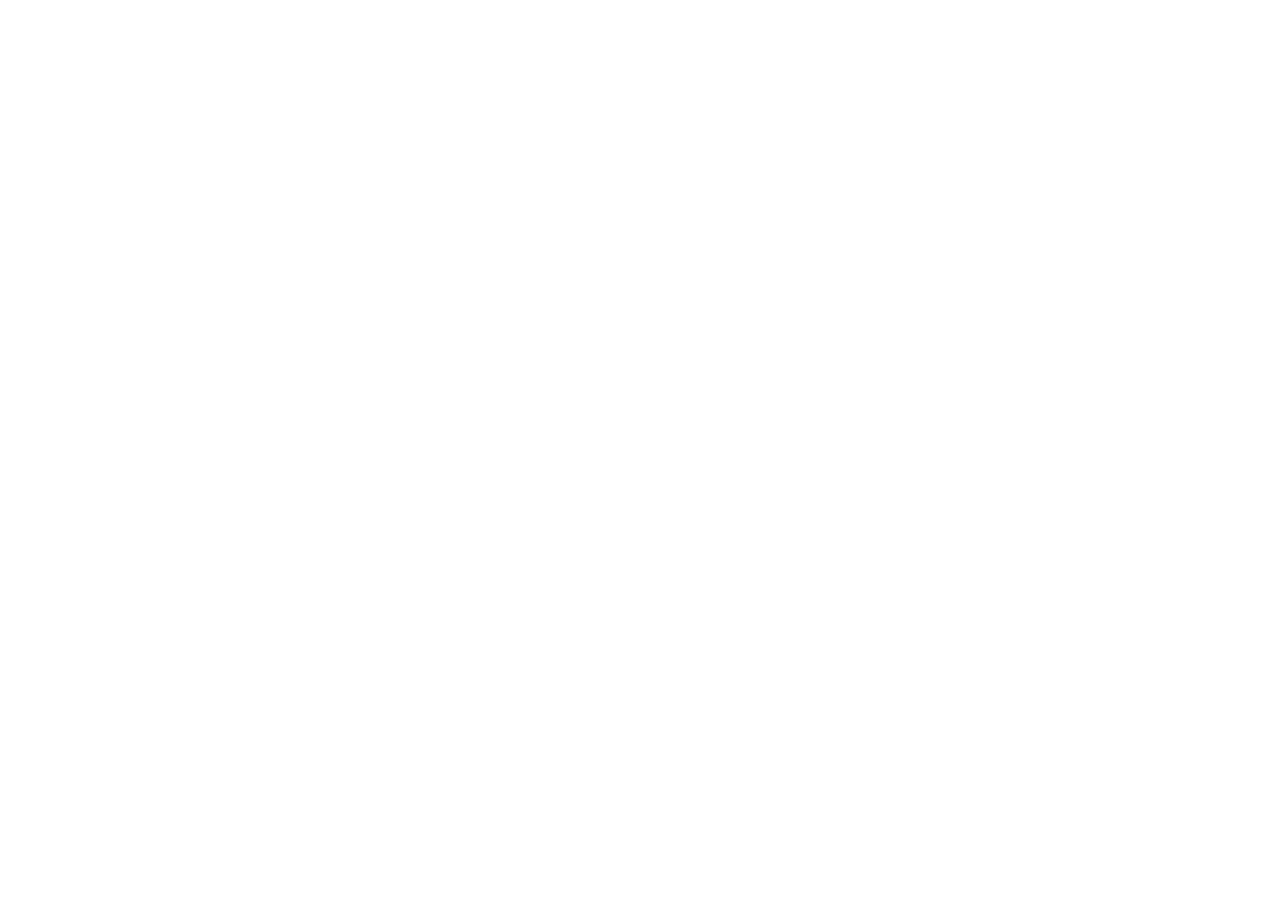
==== index.html @ 16e92343 "Index alapok, segéd file-ok elhelyezése" ====
<!DOCTYPE html>
<html lang="en">
<head>
    <meta charset="UTF-8">
    <meta http-equiv="X-UA-Compatible" content="IE=edge">
    <meta name="viewport" content="width=device-width, initial-scale=1.0">
    <link rel="stylesheet" href="./style.css">
    <title>Animáció</title>
</head>
<body>
    <div id="animacio1">
        
    </div>

    <div id="animacio2">

    </div>

    <div id="animacio3">

    </div>
</body>
</html>
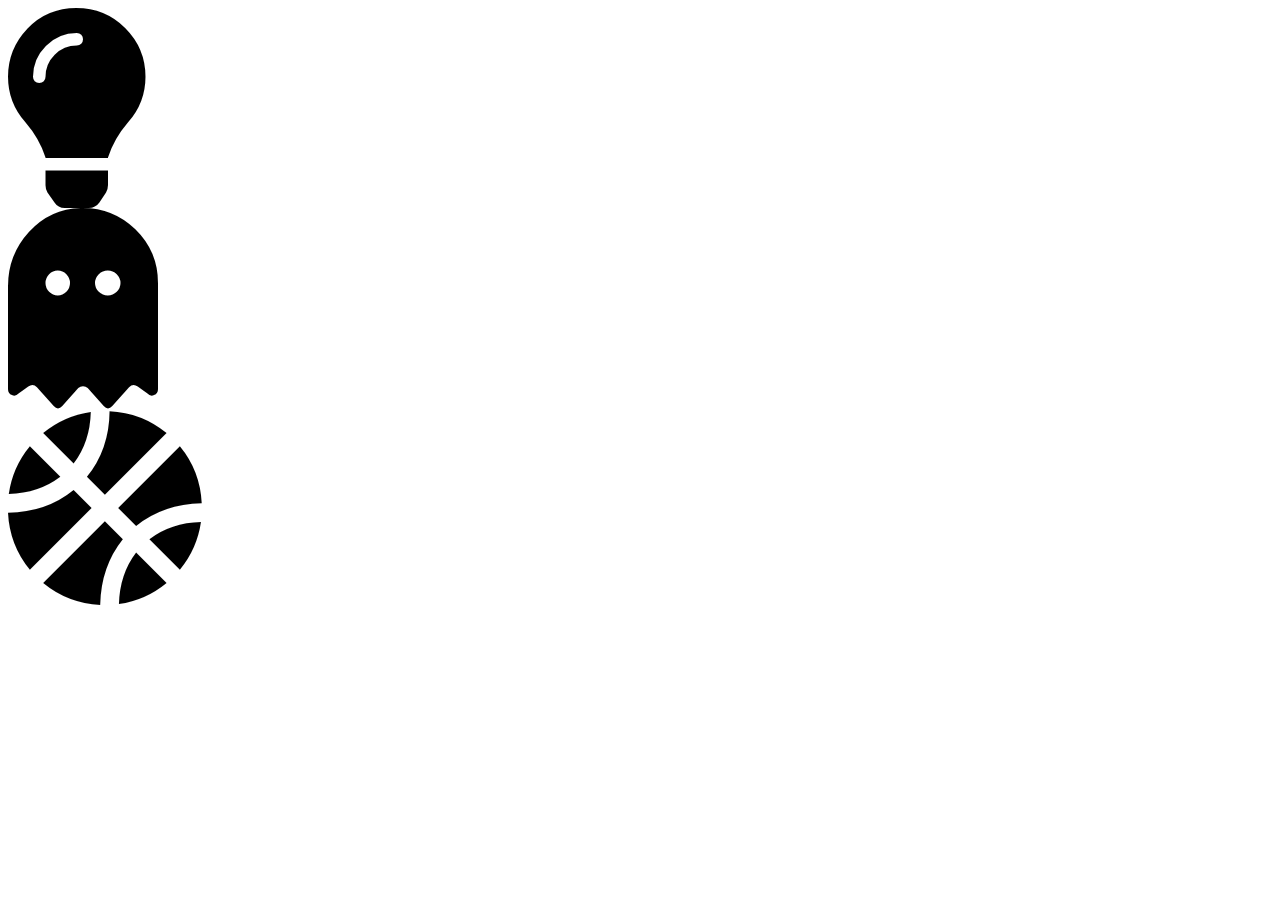
==== commit c5e8688f: "Lámpa animáció" ====
--- a/index.html
+++ b/index.html
@@ -1,23 +1,26 @@
 <!DOCTYPE html>
-<html lang="en">
+<html lang="hu">
 <head>
     <meta charset="UTF-8">
     <meta http-equiv="X-UA-Compatible" content="IE=edge">
     <meta name="viewport" content="width=device-width, initial-scale=1.0">
     <link rel="stylesheet" href="./style.css">
+    <link rel="stylesheet" href="./css/all.min.css">
     <title>Animáció</title>
 </head>
 <body>
-    <div id="animacio1">
-        
-    </div>
-
-    <div id="animacio2">
-
-    </div>
-
-    <div id="animacio3">
-
+    <div id="container">
+        <div id="lightbulb">
+            <i class="fas fa-lightbulb"></i>
+        </div>
+    
+        <div id="ghost">
+            <i class="fas fa-ghost"></i>
+        </div>
+    
+        <div id="basketball">
+            <i class="fas fa-basketball-ball"></i>
+        </div>
     </div>
 </body>
 </html>--- a/style.css
+++ b/style.css
@@ -0,0 +1,30 @@
+#container{
+    display: flex;
+    flex-direction: column;
+}
+
+i{
+    font-size: 200px;
+}
+
+.fa-lightbulb{
+    animation-name: fa-lightbulb;
+    animation-duration: 10s;
+    animation-iteration-count: infinite;
+}
+
+@keyframes fa-lightbulb{
+        0%   {color: red;}
+        10%  {color: yellow;}
+        20%  {color: blue;}
+        30%  {color: green;}
+        40%  {color: purple;}
+        50%  {color: gray;}
+        60%  {color: black;}
+        70%  {color: white;}
+        80%  {color: violet;}
+        90%  {color: turquoise;}
+        100% {color: blueviolet;}
+}
+
+
--- a/css/all.min.css
+++ b/css/all.min.css
@@ -0,0 +1,5 @@
+/*!
+ * Font Awesome Free 5.15.2 by @fontawesome - https://fontawesome.com
+ * License - https://fontawesome.com/license/free (Icons: CC BY 4.0, Fonts: SIL OFL 1.1, Code: MIT License)
+ */
+.fa,.fab,.fad,.fal,.far,.fas{-moz-osx-font-smoothing:grayscale;-webkit-font-smoothing:antialiased;display:inline-block;font-style:normal;font-variant:normal;text-rendering:auto;line-height:1}.fa-lg{font-size:1.33333em;line-height:.75em;vertical-align:-.0667em}.fa-xs{font-size:.75em}.fa-sm{font-size:.875em}.fa-1x{font-size:1em}.fa-2x{font-size:2em}.fa-3x{font-size:3em}.fa-4x{font-size:4em}.fa-5x{font-size:5em}.fa-6x{font-size:6em}.fa-7x{font-size:7em}.fa-8x{font-size:8em}.fa-9x{font-size:9em}.fa-10x{font-size:10em}.fa-fw{text-align:center;width:1.25em}.fa-ul{list-style-type:none;margin-left:2.5em;padding-left:0}.fa-ul>li{position:relative}.fa-li{left:-2em;position:absolute;text-align:center;width:2em;line-height:inherit}.fa-border{border:.08em solid #eee;border-radius:.1em;padding:.2em .25em .15em}.fa-pull-left{float:left}.fa-pull-right{float:right}.fa.fa-pull-left,.fab.fa-pull-left,.fal.fa-pull-left,.far.fa-pull-left,.fas.fa-pull-left{margin-right:.3em}.fa.fa-pull-right,.fab.fa-pull-right,.fal.fa-pull-right,.far.fa-pull-right,.fas.fa-pull-right{margin-left:.3em}.fa-spin{-webkit-animation:fa-spin 2s linear infinite;animation:fa-spin 2s linear infinite}.fa-pulse{-webkit-animation:fa-spin 1s steps(8) infinite;animation:fa-spin 1s steps(8) infinite}@-webkit-keyframes fa-spin{0%{-webkit-transform:rotate(0deg);transform:rotate(0deg)}to{-webkit-transform:rotate(1turn);transform:rotate(1turn)}}@keyframes fa-spin{0%{-webkit-transform:rotate(0deg);transform:rotate(0deg)}to{-webkit-transform:rotate(1turn);transform:rotate(1turn)}}.fa-rotate-90{-ms-filter:"progid:DXImageTransform.Microsoft.BasicImage(rotation=1)";-webkit-transform:rotate(90deg);transform:rotate(90deg)}.fa-rotate-180{-ms-filter:"progid:DXImageTransform.Microsoft.BasicImage(rotation=2)";-webkit-transform:rotate(180deg);transform:rotate(180deg)}.fa-rotate-270{-ms-filter:"progid:DXImageTransform.Microsoft.BasicImage(rotation=3)";-webkit-transform:rotate(270deg);transform:rotate(270deg)}.fa-flip-horizontal{-ms-filter:"progid:DXImageTransform.Microsoft.BasicImage(rotation=0, mirror=1)";-webkit-transform:scaleX(-1);transform:scaleX(-1)}.fa-flip-vertical{-webkit-transform:scaleY(-1);transform:scaleY(-1)}.fa-flip-both,.fa-flip-horizontal.fa-flip-vertical,.fa-flip-vertical{-ms-filter:"progid:DXImageTransform.Microsoft.BasicImage(rotation=2, mirror=1)"}.fa-flip-both,.fa-flip-horizontal.fa-flip-vertical{-webkit-transform:scale(-1);transform:scale(-1)}:root .fa-flip-both,:root .fa-flip-horizontal,:root .fa-flip-vertical,:root .fa-rotate-90,:root .fa-rotate-180,:root .fa-rotate-270{-webkit-filter:none;filter:none}.fa-stack{display:inline-block;height:2em;line-height:2em;position:relative;vertical-align:middle;width:2.5em}.fa-stack-1x,.fa-stack-2x{left:0;position:absolute;text-align:center;width:100%}.fa-stack-1x{line-height:inherit}.fa-stack-2x{font-size:2em}.fa-inverse{color:#fff}.fa-500px:before{content:"\f26e"}.fa-accessible-icon:before{content:"\f368"}.fa-accusoft:before{content:"\f369"}.fa-acquisitions-incorporated:before{content:"\f6af"}.fa-ad:before{content:"\f641"}.fa-address-book:before{content:"\f2b9"}.fa-address-card:before{content:"\f2bb"}.fa-adjust:before{content:"\f042"}.fa-adn:before{content:"\f170"}.fa-adversal:before{content:"\f36a"}.fa-affiliatetheme:before{content:"\f36b"}.fa-air-freshener:before{content:"\f5d0"}.fa-airbnb:before{content:"\f834"}.fa-algolia:before{content:"\f36c"}.fa-align-center:before{content:"\f037"}.fa-align-justify:before{content:"\f039"}.fa-align-left:before{content:"\f036"}.fa-align-right:before{content:"\f038"}.fa-alipay:before{content:"\f642"}.fa-allergies:before{content:"\f461"}.fa-amazon:before{content:"\f270"}.fa-amazon-pay:before{content:"\f42c"}.fa-ambulance:before{content:"\f0f9"}.fa-american-sign-language-interpreting:before{content:"\f2a3"}.fa-amilia:before{content:"\f36d"}.fa-anchor:before{content:"\f13d"}.fa-android:before{content:"\f17b"}.fa-angellist:before{content:"\f209"}.fa-angle-double-down:before{content:"\f103"}.fa-angle-double-left:before{content:"\f100"}.fa-angle-double-right:before{content:"\f101"}.fa-angle-double-up:before{content:"\f102"}.fa-angle-down:before{content:"\f107"}.fa-angle-left:before{content:"\f104"}.fa-angle-right:before{content:"\f105"}.fa-angle-up:before{content:"\f106"}.fa-angry:before{content:"\f556"}.fa-angrycreative:before{content:"\f36e"}.fa-angular:before{content:"\f420"}.fa-ankh:before{content:"\f644"}.fa-app-store:before{content:"\f36f"}.fa-app-store-ios:before{content:"\f370"}.fa-apper:before{content:"\f371"}.fa-apple:before{content:"\f179"}.fa-apple-alt:before{content:"\f5d1"}.fa-apple-pay:before{content:"\f415"}.fa-archive:before{content:"\f187"}.fa-archway:before{content:"\f557"}.fa-arrow-alt-circle-down:before{content:"\f358"}.fa-arrow-alt-circle-left:before{content:"\f359"}.fa-arrow-alt-circle-right:before{content:"\f35a"}.fa-arrow-alt-circle-up:before{content:"\f35b"}.fa-arrow-circle-down:before{content:"\f0ab"}.fa-arrow-circle-left:before{content:"\f0a8"}.fa-arrow-circle-right:before{content:"\f0a9"}.fa-arrow-circle-up:before{content:"\f0aa"}.fa-arrow-down:before{content:"\f063"}.fa-arrow-left:before{content:"\f060"}.fa-arrow-right:before{content:"\f061"}.fa-arrow-up:before{content:"\f062"}.fa-arrows-alt:before{content:"\f0b2"}.fa-arrows-alt-h:before{content:"\f337"}.fa-arrows-alt-v:before{content:"\f338"}.fa-artstation:before{content:"\f77a"}.fa-assistive-listening-systems:before{content:"\f2a2"}.fa-asterisk:before{content:"\f069"}.fa-asymmetrik:before{content:"\f372"}.fa-at:before{content:"\f1fa"}.fa-atlas:before{content:"\f558"}.fa-atlassian:before{content:"\f77b"}.fa-atom:before{content:"\f5d2"}.fa-audible:before{content:"\f373"}.fa-audio-description:before{content:"\f29e"}.fa-autoprefixer:before{content:"\f41c"}.fa-avianex:before{content:"\f374"}.fa-aviato:before{content:"\f421"}.fa-award:before{content:"\f559"}.fa-aws:before{content:"\f375"}.fa-baby:before{content:"\f77c"}.fa-baby-carriage:before{content:"\f77d"}.fa-backspace:before{content:"\f55a"}.fa-backward:before{content:"\f04a"}.fa-bacon:before{content:"\f7e5"}.fa-bacteria:before{content:"\e059"}.fa-bacterium:before{content:"\e05a"}.fa-bahai:before{content:"\f666"}.fa-balance-scale:before{content:"\f24e"}.fa-balance-scale-left:before{content:"\f515"}.fa-balance-scale-right:before{content:"\f516"}.fa-ban:before{content:"\f05e"}.fa-band-aid:before{content:"\f462"}.fa-bandcamp:before{content:"\f2d5"}.fa-barcode:before{content:"\f02a"}.fa-bars:before{content:"\f0c9"}.fa-baseball-ball:before{content:"\f433"}.fa-basketball-ball:before{content:"\f434"}.fa-bath:before{content:"\f2cd"}.fa-battery-empty:before{content:"\f244"}.fa-battery-full:before{content:"\f240"}.fa-battery-half:before{content:"\f242"}.fa-battery-quarter:before{content:"\f243"}.fa-battery-three-quarters:before{content:"\f241"}.fa-battle-net:before{content:"\f835"}.fa-bed:before{content:"\f236"}.fa-beer:before{content:"\f0fc"}.fa-behance:before{content:"\f1b4"}.fa-behance-square:before{content:"\f1b5"}.fa-bell:before{content:"\f0f3"}.fa-bell-slash:before{content:"\f1f6"}.fa-bezier-curve:before{content:"\f55b"}.fa-bible:before{content:"\f647"}.fa-bicycle:before{content:"\f206"}.fa-biking:before{content:"\f84a"}.fa-bimobject:before{content:"\f378"}.fa-binoculars:before{content:"\f1e5"}.fa-biohazard:before{content:"\f780"}.fa-birthday-cake:before{content:"\f1fd"}.fa-bitbucket:before{content:"\f171"}.fa-bitcoin:before{content:"\f379"}.fa-bity:before{content:"\f37a"}.fa-black-tie:before{content:"\f27e"}.fa-blackberry:before{content:"\f37b"}.fa-blender:before{content:"\f517"}.fa-blender-phone:before{content:"\f6b6"}.fa-blind:before{content:"\f29d"}.fa-blog:before{content:"\f781"}.fa-blogger:before{content:"\f37c"}.fa-blogger-b:before{content:"\f37d"}.fa-bluetooth:before{content:"\f293"}.fa-bluetooth-b:before{content:"\f294"}.fa-bold:before{content:"\f032"}.fa-bolt:before{content:"\f0e7"}.fa-bomb:before{content:"\f1e2"}.fa-bone:before{content:"\f5d7"}.fa-bong:before{content:"\f55c"}.fa-book:before{content:"\f02d"}.fa-book-dead:before{content:"\f6b7"}.fa-book-medical:before{content:"\f7e6"}.fa-book-open:before{content:"\f518"}.fa-book-reader:before{content:"\f5da"}.fa-bookmark:before{content:"\f02e"}.fa-bootstrap:before{content:"\f836"}.fa-border-all:before{content:"\f84c"}.fa-border-none:before{content:"\f850"}.fa-border-style:before{content:"\f853"}.fa-bowling-ball:before{content:"\f436"}.fa-box:before{content:"\f466"}.fa-box-open:before{content:"\f49e"}.fa-box-tissue:before{content:"\e05b"}.fa-boxes:before{content:"\f468"}.fa-braille:before{content:"\f2a1"}.fa-brain:before{content:"\f5dc"}.fa-bread-slice:before{content:"\f7ec"}.fa-briefcase:before{content:"\f0b1"}.fa-briefcase-medical:before{content:"\f469"}.fa-broadcast-tower:before{content:"\f519"}.fa-broom:before{content:"\f51a"}.fa-brush:before{content:"\f55d"}.fa-btc:before{content:"\f15a"}.fa-buffer:before{content:"\f837"}.fa-bug:before{content:"\f188"}.fa-building:before{content:"\f1ad"}.fa-bullhorn:before{content:"\f0a1"}.fa-bullseye:before{content:"\f140"}.fa-burn:before{content:"\f46a"}.fa-buromobelexperte:before{content:"\f37f"}.fa-bus:before{content:"\f207"}.fa-bus-alt:before{content:"\f55e"}.fa-business-time:before{content:"\f64a"}.fa-buy-n-large:before{content:"\f8a6"}.fa-buysellads:before{content:"\f20d"}.fa-calculator:before{content:"\f1ec"}.fa-calendar:before{content:"\f133"}.fa-calendar-alt:before{content:"\f073"}.fa-calendar-check:before{content:"\f274"}.fa-calendar-day:before{content:"\f783"}.fa-calendar-minus:before{content:"\f272"}.fa-calendar-plus:before{content:"\f271"}.fa-calendar-times:before{content:"\f273"}.fa-calendar-week:before{content:"\f784"}.fa-camera:before{content:"\f030"}.fa-camera-retro:before{content:"\f083"}.fa-campground:before{content:"\f6bb"}.fa-canadian-maple-leaf:before{content:"\f785"}.fa-candy-cane:before{content:"\f786"}.fa-cannabis:before{content:"\f55f"}.fa-capsules:before{content:"\f46b"}.fa-car:before{content:"\f1b9"}.fa-car-alt:before{content:"\f5de"}.fa-car-battery:before{content:"\f5df"}.fa-car-crash:before{content:"\f5e1"}.fa-car-side:before{content:"\f5e4"}.fa-caravan:before{content:"\f8ff"}.fa-caret-down:before{content:"\f0d7"}.fa-caret-left:before{content:"\f0d9"}.fa-caret-right:before{content:"\f0da"}.fa-caret-square-down:before{content:"\f150"}.fa-caret-square-left:before{content:"\f191"}.fa-caret-square-right:before{content:"\f152"}.fa-caret-square-up:before{content:"\f151"}.fa-caret-up:before{content:"\f0d8"}.fa-carrot:before{content:"\f787"}.fa-cart-arrow-down:before{content:"\f218"}.fa-cart-plus:before{content:"\f217"}.fa-cash-register:before{content:"\f788"}.fa-cat:before{content:"\f6be"}.fa-cc-amazon-pay:before{content:"\f42d"}.fa-cc-amex:before{content:"\f1f3"}.fa-cc-apple-pay:before{content:"\f416"}.fa-cc-diners-club:before{content:"\f24c"}.fa-cc-discover:before{content:"\f1f2"}.fa-cc-jcb:before{content:"\f24b"}.fa-cc-mastercard:before{content:"\f1f1"}.fa-cc-paypal:before{content:"\f1f4"}.fa-cc-stripe:before{content:"\f1f5"}.fa-cc-visa:before{content:"\f1f0"}.fa-centercode:before{content:"\f380"}.fa-centos:before{content:"\f789"}.fa-certificate:before{content:"\f0a3"}.fa-chair:before{content:"\f6c0"}.fa-chalkboard:before{content:"\f51b"}.fa-chalkboard-teacher:before{content:"\f51c"}.fa-charging-station:before{content:"\f5e7"}.fa-chart-area:before{content:"\f1fe"}.fa-chart-bar:before{content:"\f080"}.fa-chart-line:before{content:"\f201"}.fa-chart-pie:before{content:"\f200"}.fa-check:before{content:"\f00c"}.fa-check-circle:before{content:"\f058"}.fa-check-double:before{content:"\f560"}.fa-check-square:before{content:"\f14a"}.fa-cheese:before{content:"\f7ef"}.fa-chess:before{content:"\f439"}.fa-chess-bishop:before{content:"\f43a"}.fa-chess-board:before{content:"\f43c"}.fa-chess-king:before{content:"\f43f"}.fa-chess-knight:before{content:"\f441"}.fa-chess-pawn:before{content:"\f443"}.fa-chess-queen:before{content:"\f445"}.fa-chess-rook:before{content:"\f447"}.fa-chevron-circle-down:before{content:"\f13a"}.fa-chevron-circle-left:before{content:"\f137"}.fa-chevron-circle-right:before{content:"\f138"}.fa-chevron-circle-up:before{content:"\f139"}.fa-chevron-down:before{content:"\f078"}.fa-chevron-left:before{content:"\f053"}.fa-chevron-right:before{content:"\f054"}.fa-chevron-up:before{content:"\f077"}.fa-child:before{content:"\f1ae"}.fa-chrome:before{content:"\f268"}.fa-chromecast:before{content:"\f838"}.fa-church:before{content:"\f51d"}.fa-circle:before{content:"\f111"}.fa-circle-notch:before{content:"\f1ce"}.fa-city:before{content:"\f64f"}.fa-clinic-medical:before{content:"\f7f2"}.fa-clipboard:before{content:"\f328"}.fa-clipboard-check:before{content:"\f46c"}.fa-clipboard-list:before{content:"\f46d"}.fa-clock:before{content:"\f017"}.fa-clone:before{content:"\f24d"}.fa-closed-captioning:before{content:"\f20a"}.fa-cloud:before{content:"\f0c2"}.fa-cloud-download-alt:before{content:"\f381"}.fa-cloud-meatball:before{content:"\f73b"}.fa-cloud-moon:before{content:"\f6c3"}.fa-cloud-moon-rain:before{content:"\f73c"}.fa-cloud-rain:before{content:"\f73d"}.fa-cloud-showers-heavy:before{content:"\f740"}.fa-cloud-sun:before{content:"\f6c4"}.fa-cloud-sun-rain:before{content:"\f743"}.fa-cloud-upload-alt:before{content:"\f382"}.fa-cloudflare:before{content:"\e07d"}.fa-cloudscale:before{content:"\f383"}.fa-cloudsmith:before{content:"\f384"}.fa-cloudversify:before{content:"\f385"}.fa-cocktail:before{content:"\f561"}.fa-code:before{content:"\f121"}.fa-code-branch:before{content:"\f126"}.fa-codepen:before{content:"\f1cb"}.fa-codiepie:before{content:"\f284"}.fa-coffee:before{content:"\f0f4"}.fa-cog:before{content:"\f013"}.fa-cogs:before{content:"\f085"}.fa-coins:before{content:"\f51e"}.fa-columns:before{content:"\f0db"}.fa-comment:before{content:"\f075"}.fa-comment-alt:before{content:"\f27a"}.fa-comment-dollar:before{content:"\f651"}.fa-comment-dots:before{content:"\f4ad"}.fa-comment-medical:before{content:"\f7f5"}.fa-comment-slash:before{content:"\f4b3"}.fa-comments:before{content:"\f086"}.fa-comments-dollar:before{content:"\f653"}.fa-compact-disc:before{content:"\f51f"}.fa-compass:before{content:"\f14e"}.fa-compress:before{content:"\f066"}.fa-compress-alt:before{content:"\f422"}.fa-compress-arrows-alt:before{content:"\f78c"}.fa-concierge-bell:before{content:"\f562"}.fa-confluence:before{content:"\f78d"}.fa-connectdevelop:before{content:"\f20e"}.fa-contao:before{content:"\f26d"}.fa-cookie:before{content:"\f563"}.fa-cookie-bite:before{content:"\f564"}.fa-copy:before{content:"\f0c5"}.fa-copyright:before{content:"\f1f9"}.fa-cotton-bureau:before{content:"\f89e"}.fa-couch:before{content:"\f4b8"}.fa-cpanel:before{content:"\f388"}.fa-creative-commons:before{content:"\f25e"}.fa-creative-commons-by:before{content:"\f4e7"}.fa-creative-commons-nc:before{content:"\f4e8"}.fa-creative-commons-nc-eu:before{content:"\f4e9"}.fa-creative-commons-nc-jp:before{content:"\f4ea"}.fa-creative-commons-nd:before{content:"\f4eb"}.fa-creative-commons-pd:before{content:"\f4ec"}.fa-creative-commons-pd-alt:before{content:"\f4ed"}.fa-creative-commons-remix:before{content:"\f4ee"}.fa-creative-commons-sa:before{content:"\f4ef"}.fa-creative-commons-sampling:before{content:"\f4f0"}.fa-creative-commons-sampling-plus:before{content:"\f4f1"}.fa-creative-commons-share:before{content:"\f4f2"}.fa-creative-commons-zero:before{content:"\f4f3"}.fa-credit-card:before{content:"\f09d"}.fa-critical-role:before{content:"\f6c9"}.fa-crop:before{content:"\f125"}.fa-crop-alt:before{content:"\f565"}.fa-cross:before{content:"\f654"}.fa-crosshairs:before{content:"\f05b"}.fa-crow:before{content:"\f520"}.fa-crown:before{content:"\f521"}.fa-crutch:before{content:"\f7f7"}.fa-css3:before{content:"\f13c"}.fa-css3-alt:before{content:"\f38b"}.fa-cube:before{content:"\f1b2"}.fa-cubes:before{content:"\f1b3"}.fa-cut:before{content:"\f0c4"}.fa-cuttlefish:before{content:"\f38c"}.fa-d-and-d:before{content:"\f38d"}.fa-d-and-d-beyond:before{content:"\f6ca"}.fa-dailymotion:before{content:"\e052"}.fa-dashcube:before{content:"\f210"}.fa-database:before{content:"\f1c0"}.fa-deaf:before{content:"\f2a4"}.fa-deezer:before{content:"\e077"}.fa-delicious:before{content:"\f1a5"}.fa-democrat:before{content:"\f747"}.fa-deploydog:before{content:"\f38e"}.fa-deskpro:before{content:"\f38f"}.fa-desktop:before{content:"\f108"}.fa-dev:before{content:"\f6cc"}.fa-deviantart:before{content:"\f1bd"}.fa-dharmachakra:before{content:"\f655"}.fa-dhl:before{content:"\f790"}.fa-diagnoses:before{content:"\f470"}.fa-diaspora:before{content:"\f791"}.fa-dice:before{content:"\f522"}.fa-dice-d20:before{content:"\f6cf"}.fa-dice-d6:before{content:"\f6d1"}.fa-dice-five:before{content:"\f523"}.fa-dice-four:before{content:"\f524"}.fa-dice-one:before{content:"\f525"}.fa-dice-six:before{content:"\f526"}.fa-dice-three:before{content:"\f527"}.fa-dice-two:before{content:"\f528"}.fa-digg:before{content:"\f1a6"}.fa-digital-ocean:before{content:"\f391"}.fa-digital-tachograph:before{content:"\f566"}.fa-directions:before{content:"\f5eb"}.fa-discord:before{content:"\f392"}.fa-discourse:before{content:"\f393"}.fa-disease:before{content:"\f7fa"}.fa-divide:before{content:"\f529"}.fa-dizzy:before{content:"\f567"}.fa-dna:before{content:"\f471"}.fa-dochub:before{content:"\f394"}.fa-docker:before{content:"\f395"}.fa-dog:before{content:"\f6d3"}.fa-dollar-sign:before{content:"\f155"}.fa-dolly:before{content:"\f472"}.fa-dolly-flatbed:before{content:"\f474"}.fa-donate:before{content:"\f4b9"}.fa-door-closed:before{content:"\f52a"}.fa-door-open:before{content:"\f52b"}.fa-dot-circle:before{content:"\f192"}.fa-dove:before{content:"\f4ba"}.fa-download:before{content:"\f019"}.fa-draft2digital:before{content:"\f396"}.fa-drafting-compass:before{content:"\f568"}.fa-dragon:before{content:"\f6d5"}.fa-draw-polygon:before{content:"\f5ee"}.fa-dribbble:before{content:"\f17d"}.fa-dribbble-square:before{content:"\f397"}.fa-dropbox:before{content:"\f16b"}.fa-drum:before{content:"\f569"}.fa-drum-steelpan:before{content:"\f56a"}.fa-drumstick-bite:before{content:"\f6d7"}.fa-drupal:before{content:"\f1a9"}.fa-dumbbell:before{content:"\f44b"}.fa-dumpster:before{content:"\f793"}.fa-dumpster-fire:before{content:"\f794"}.fa-dungeon:before{content:"\f6d9"}.fa-dyalog:before{content:"\f399"}.fa-earlybirds:before{content:"\f39a"}.fa-ebay:before{content:"\f4f4"}.fa-edge:before{content:"\f282"}.fa-edge-legacy:before{content:"\e078"}.fa-edit:before{content:"\f044"}.fa-egg:before{content:"\f7fb"}.fa-eject:before{content:"\f052"}.fa-elementor:before{content:"\f430"}.fa-ellipsis-h:before{content:"\f141"}.fa-ellipsis-v:before{content:"\f142"}.fa-ello:before{content:"\f5f1"}.fa-ember:before{content:"\f423"}.fa-empire:before{content:"\f1d1"}.fa-envelope:before{content:"\f0e0"}.fa-envelope-open:before{content:"\f2b6"}.fa-envelope-open-text:before{content:"\f658"}.fa-envelope-square:before{content:"\f199"}.fa-envira:before{content:"\f299"}.fa-equals:before{content:"\f52c"}.fa-eraser:before{content:"\f12d"}.fa-erlang:before{content:"\f39d"}.fa-ethereum:before{content:"\f42e"}.fa-ethernet:before{content:"\f796"}.fa-etsy:before{content:"\f2d7"}.fa-euro-sign:before{content:"\f153"}.fa-evernote:before{content:"\f839"}.fa-exchange-alt:before{content:"\f362"}.fa-exclamation:before{content:"\f12a"}.fa-exclamation-circle:before{content:"\f06a"}.fa-exclamation-triangle:before{content:"\f071"}.fa-expand:before{content:"\f065"}.fa-expand-alt:before{content:"\f424"}.fa-expand-arrows-alt:before{content:"\f31e"}.fa-expeditedssl:before{content:"\f23e"}.fa-external-link-alt:before{content:"\f35d"}.fa-external-link-square-alt:before{content:"\f360"}.fa-eye:before{content:"\f06e"}.fa-eye-dropper:before{content:"\f1fb"}.fa-eye-slash:before{content:"\f070"}.fa-facebook:before{content:"\f09a"}.fa-facebook-f:before{content:"\f39e"}.fa-facebook-messenger:before{content:"\f39f"}.fa-facebook-square:before{content:"\f082"}.fa-fan:before{content:"\f863"}.fa-fantasy-flight-games:before{content:"\f6dc"}.fa-fast-backward:before{content:"\f049"}.fa-fast-forward:before{content:"\f050"}.fa-faucet:before{content:"\e005"}.fa-fax:before{content:"\f1ac"}.fa-feather:before{content:"\f52d"}.fa-feather-alt:before{content:"\f56b"}.fa-fedex:before{content:"\f797"}.fa-fedora:before{content:"\f798"}.fa-female:before{content:"\f182"}.fa-fighter-jet:before{content:"\f0fb"}.fa-figma:before{content:"\f799"}.fa-file:before{content:"\f15b"}.fa-file-alt:before{content:"\f15c"}.fa-file-archive:before{content:"\f1c6"}.fa-file-audio:before{content:"\f1c7"}.fa-file-code:before{content:"\f1c9"}.fa-file-contract:before{content:"\f56c"}.fa-file-csv:before{content:"\f6dd"}.fa-file-download:before{content:"\f56d"}.fa-file-excel:before{content:"\f1c3"}.fa-file-export:before{content:"\f56e"}.fa-file-image:before{content:"\f1c5"}.fa-file-import:before{content:"\f56f"}.fa-file-invoice:before{content:"\f570"}.fa-file-invoice-dollar:before{content:"\f571"}.fa-file-medical:before{content:"\f477"}.fa-file-medical-alt:before{content:"\f478"}.fa-file-pdf:before{content:"\f1c1"}.fa-file-powerpoint:before{content:"\f1c4"}.fa-file-prescription:before{content:"\f572"}.fa-file-signature:before{content:"\f573"}.fa-file-upload:before{content:"\f574"}.fa-file-video:before{content:"\f1c8"}.fa-file-word:before{content:"\f1c2"}.fa-fill:before{content:"\f575"}.fa-fill-drip:before{content:"\f576"}.fa-film:before{content:"\f008"}.fa-filter:before{content:"\f0b0"}.fa-fingerprint:before{content:"\f577"}.fa-fire:before{content:"\f06d"}.fa-fire-alt:before{content:"\f7e4"}.fa-fire-extinguisher:before{content:"\f134"}.fa-firefox:before{content:"\f269"}.fa-firefox-browser:before{content:"\e007"}.fa-first-aid:before{content:"\f479"}.fa-first-order:before{content:"\f2b0"}.fa-first-order-alt:before{content:"\f50a"}.fa-firstdraft:before{content:"\f3a1"}.fa-fish:before{content:"\f578"}.fa-fist-raised:before{content:"\f6de"}.fa-flag:before{content:"\f024"}.fa-flag-checkered:before{content:"\f11e"}.fa-flag-usa:before{content:"\f74d"}.fa-flask:before{content:"\f0c3"}.fa-flickr:before{content:"\f16e"}.fa-flipboard:before{content:"\f44d"}.fa-flushed:before{content:"\f579"}.fa-fly:before{content:"\f417"}.fa-folder:before{content:"\f07b"}.fa-folder-minus:before{content:"\f65d"}.fa-folder-open:before{content:"\f07c"}.fa-folder-plus:before{content:"\f65e"}.fa-font:before{content:"\f031"}.fa-font-awesome:before{content:"\f2b4"}.fa-font-awesome-alt:before{content:"\f35c"}.fa-font-awesome-flag:before{content:"\f425"}.fa-font-awesome-logo-full:before{content:"\f4e6"}.fa-fonticons:before{content:"\f280"}.fa-fonticons-fi:before{content:"\f3a2"}.fa-football-ball:before{content:"\f44e"}.fa-fort-awesome:before{content:"\f286"}.fa-fort-awesome-alt:before{content:"\f3a3"}.fa-forumbee:before{content:"\f211"}.fa-forward:before{content:"\f04e"}.fa-foursquare:before{content:"\f180"}.fa-free-code-camp:before{content:"\f2c5"}.fa-freebsd:before{content:"\f3a4"}.fa-frog:before{content:"\f52e"}.fa-frown:before{content:"\f119"}.fa-frown-open:before{content:"\f57a"}.fa-fulcrum:before{content:"\f50b"}.fa-funnel-dollar:before{content:"\f662"}.fa-futbol:before{content:"\f1e3"}.fa-galactic-republic:before{content:"\f50c"}.fa-galactic-senate:before{content:"\f50d"}.fa-gamepad:before{content:"\f11b"}.fa-gas-pump:before{content:"\f52f"}.fa-gavel:before{content:"\f0e3"}.fa-gem:before{content:"\f3a5"}.fa-genderless:before{content:"\f22d"}.fa-get-pocket:before{content:"\f265"}.fa-gg:before{content:"\f260"}.fa-gg-circle:before{content:"\f261"}.fa-ghost:before{content:"\f6e2"}.fa-gift:before{content:"\f06b"}.fa-gifts:before{content:"\f79c"}.fa-git:before{content:"\f1d3"}.fa-git-alt:before{content:"\f841"}.fa-git-square:before{content:"\f1d2"}.fa-github:before{content:"\f09b"}.fa-github-alt:before{content:"\f113"}.fa-github-square:before{content:"\f092"}.fa-gitkraken:before{content:"\f3a6"}.fa-gitlab:before{content:"\f296"}.fa-gitter:before{content:"\f426"}.fa-glass-cheers:before{content:"\f79f"}.fa-glass-martini:before{content:"\f000"}.fa-glass-martini-alt:before{content:"\f57b"}.fa-glass-whiskey:before{content:"\f7a0"}.fa-glasses:before{content:"\f530"}.fa-glide:before{content:"\f2a5"}.fa-glide-g:before{content:"\f2a6"}.fa-globe:before{content:"\f0ac"}.fa-globe-africa:before{content:"\f57c"}.fa-globe-americas:before{content:"\f57d"}.fa-globe-asia:before{content:"\f57e"}.fa-globe-europe:before{content:"\f7a2"}.fa-gofore:before{content:"\f3a7"}.fa-golf-ball:before{content:"\f450"}.fa-goodreads:before{content:"\f3a8"}.fa-goodreads-g:before{content:"\f3a9"}.fa-google:before{content:"\f1a0"}.fa-google-drive:before{content:"\f3aa"}.fa-google-pay:before{content:"\e079"}.fa-google-play:before{content:"\f3ab"}.fa-google-plus:before{content:"\f2b3"}.fa-google-plus-g:before{content:"\f0d5"}.fa-google-plus-square:before{content:"\f0d4"}.fa-google-wallet:before{content:"\f1ee"}.fa-gopuram:before{content:"\f664"}.fa-graduation-cap:before{content:"\f19d"}.fa-gratipay:before{content:"\f184"}.fa-grav:before{content:"\f2d6"}.fa-greater-than:before{content:"\f531"}.fa-greater-than-equal:before{content:"\f532"}.fa-grimace:before{content:"\f57f"}.fa-grin:before{content:"\f580"}.fa-grin-alt:before{content:"\f581"}.fa-grin-beam:before{content:"\f582"}.fa-grin-beam-sweat:before{content:"\f583"}.fa-grin-hearts:before{content:"\f584"}.fa-grin-squint:before{content:"\f585"}.fa-grin-squint-tears:before{content:"\f586"}.fa-grin-stars:before{content:"\f587"}.fa-grin-tears:before{content:"\f588"}.fa-grin-tongue:before{content:"\f589"}.fa-grin-tongue-squint:before{content:"\f58a"}.fa-grin-tongue-wink:before{content:"\f58b"}.fa-grin-wink:before{content:"\f58c"}.fa-grip-horizontal:before{content:"\f58d"}.fa-grip-lines:before{content:"\f7a4"}.fa-grip-lines-vertical:before{content:"\f7a5"}.fa-grip-vertical:before{content:"\f58e"}.fa-gripfire:before{content:"\f3ac"}.fa-grunt:before{content:"\f3ad"}.fa-guilded:before{content:"\e07e"}.fa-guitar:before{content:"\f7a6"}.fa-gulp:before{content:"\f3ae"}.fa-h-square:before{content:"\f0fd"}.fa-hacker-news:before{content:"\f1d4"}.fa-hacker-news-square:before{content:"\f3af"}.fa-hackerrank:before{content:"\f5f7"}.fa-hamburger:before{content:"\f805"}.fa-hammer:before{content:"\f6e3"}.fa-hamsa:before{content:"\f665"}.fa-hand-holding:before{content:"\f4bd"}.fa-hand-holding-heart:before{content:"\f4be"}.fa-hand-holding-medical:before{content:"\e05c"}.fa-hand-holding-usd:before{content:"\f4c0"}.fa-hand-holding-water:before{content:"\f4c1"}.fa-hand-lizard:before{content:"\f258"}.fa-hand-middle-finger:before{content:"\f806"}.fa-hand-paper:before{content:"\f256"}.fa-hand-peace:before{content:"\f25b"}.fa-hand-point-down:before{content:"\f0a7"}.fa-hand-point-left:before{content:"\f0a5"}.fa-hand-point-right:before{content:"\f0a4"}.fa-hand-point-up:before{content:"\f0a6"}.fa-hand-pointer:before{content:"\f25a"}.fa-hand-rock:before{content:"\f255"}.fa-hand-scissors:before{content:"\f257"}.fa-hand-sparkles:before{content:"\e05d"}.fa-hand-spock:before{content:"\f259"}.fa-hands:before{content:"\f4c2"}.fa-hands-helping:before{content:"\f4c4"}.fa-hands-wash:before{content:"\e05e"}.fa-handshake:before{content:"\f2b5"}.fa-handshake-alt-slash:before{content:"\e05f"}.fa-handshake-slash:before{content:"\e060"}.fa-hanukiah:before{content:"\f6e6"}.fa-hard-hat:before{content:"\f807"}.fa-hashtag:before{content:"\f292"}.fa-hat-cowboy:before{content:"\f8c0"}.fa-hat-cowboy-side:before{content:"\f8c1"}.fa-hat-wizard:before{content:"\f6e8"}.fa-hdd:before{content:"\f0a0"}.fa-head-side-cough:before{content:"\e061"}.fa-head-side-cough-slash:before{content:"\e062"}.fa-head-side-mask:before{content:"\e063"}.fa-head-side-virus:before{content:"\e064"}.fa-heading:before{content:"\f1dc"}.fa-headphones:before{content:"\f025"}.fa-headphones-alt:before{content:"\f58f"}.fa-headset:before{content:"\f590"}.fa-heart:before{content:"\f004"}.fa-heart-broken:before{content:"\f7a9"}.fa-heartbeat:before{content:"\f21e"}.fa-helicopter:before{content:"\f533"}.fa-highlighter:before{content:"\f591"}.fa-hiking:before{content:"\f6ec"}.fa-hippo:before{content:"\f6ed"}.fa-hips:before{content:"\f452"}.fa-hire-a-helper:before{content:"\f3b0"}.fa-history:before{content:"\f1da"}.fa-hive:before{content:"\e07f"}.fa-hockey-puck:before{content:"\f453"}.fa-holly-berry:before{content:"\f7aa"}.fa-home:before{content:"\f015"}.fa-hooli:before{content:"\f427"}.fa-hornbill:before{content:"\f592"}.fa-horse:before{content:"\f6f0"}.fa-horse-head:before{content:"\f7ab"}.fa-hospital:before{content:"\f0f8"}.fa-hospital-alt:before{content:"\f47d"}.fa-hospital-symbol:before{content:"\f47e"}.fa-hospital-user:before{content:"\f80d"}.fa-hot-tub:before{content:"\f593"}.fa-hotdog:before{content:"\f80f"}.fa-hotel:before{content:"\f594"}.fa-hotjar:before{content:"\f3b1"}.fa-hourglass:before{content:"\f254"}.fa-hourglass-end:before{content:"\f253"}.fa-hourglass-half:before{content:"\f252"}.fa-hourglass-start:before{content:"\f251"}.fa-house-damage:before{content:"\f6f1"}.fa-house-user:before{content:"\e065"}.fa-houzz:before{content:"\f27c"}.fa-hryvnia:before{content:"\f6f2"}.fa-html5:before{content:"\f13b"}.fa-hubspot:before{content:"\f3b2"}.fa-i-cursor:before{content:"\f246"}.fa-ice-cream:before{content:"\f810"}.fa-icicles:before{content:"\f7ad"}.fa-icons:before{content:"\f86d"}.fa-id-badge:before{content:"\f2c1"}.fa-id-card:before{content:"\f2c2"}.fa-id-card-alt:before{content:"\f47f"}.fa-ideal:before{content:"\e013"}.fa-igloo:before{content:"\f7ae"}.fa-image:before{content:"\f03e"}.fa-images:before{content:"\f302"}.fa-imdb:before{content:"\f2d8"}.fa-inbox:before{content:"\f01c"}.fa-indent:before{content:"\f03c"}.fa-industry:before{content:"\f275"}.fa-infinity:before{content:"\f534"}.fa-info:before{content:"\f129"}.fa-info-circle:before{content:"\f05a"}.fa-innosoft:before{content:"\e080"}.fa-instagram:before{content:"\f16d"}.fa-instagram-square:before{content:"\e055"}.fa-instalod:before{content:"\e081"}.fa-intercom:before{content:"\f7af"}.fa-internet-explorer:before{content:"\f26b"}.fa-invision:before{content:"\f7b0"}.fa-ioxhost:before{content:"\f208"}.fa-italic:before{content:"\f033"}.fa-itch-io:before{content:"\f83a"}.fa-itunes:before{content:"\f3b4"}.fa-itunes-note:before{content:"\f3b5"}.fa-java:before{content:"\f4e4"}.fa-jedi:before{content:"\f669"}.fa-jedi-order:before{content:"\f50e"}.fa-jenkins:before{content:"\f3b6"}.fa-jira:before{content:"\f7b1"}.fa-joget:before{content:"\f3b7"}.fa-joint:before{content:"\f595"}.fa-joomla:before{content:"\f1aa"}.fa-journal-whills:before{content:"\f66a"}.fa-js:before{content:"\f3b8"}.fa-js-square:before{content:"\f3b9"}.fa-jsfiddle:before{content:"\f1cc"}.fa-kaaba:before{content:"\f66b"}.fa-kaggle:before{content:"\f5fa"}.fa-key:before{content:"\f084"}.fa-keybase:before{content:"\f4f5"}.fa-keyboard:before{content:"\f11c"}.fa-keycdn:before{content:"\f3ba"}.fa-khanda:before{content:"\f66d"}.fa-kickstarter:before{content:"\f3bb"}.fa-kickstarter-k:before{content:"\f3bc"}.fa-kiss:before{content:"\f596"}.fa-kiss-beam:before{content:"\f597"}.fa-kiss-wink-heart:before{content:"\f598"}.fa-kiwi-bird:before{content:"\f535"}.fa-korvue:before{content:"\f42f"}.fa-landmark:before{content:"\f66f"}.fa-language:before{content:"\f1ab"}.fa-laptop:before{content:"\f109"}.fa-laptop-code:before{content:"\f5fc"}.fa-laptop-house:before{content:"\e066"}.fa-laptop-medical:before{content:"\f812"}.fa-laravel:before{content:"\f3bd"}.fa-lastfm:before{content:"\f202"}.fa-lastfm-square:before{content:"\f203"}.fa-laugh:before{content:"\f599"}.fa-laugh-beam:before{content:"\f59a"}.fa-laugh-squint:before{content:"\f59b"}.fa-laugh-wink:before{content:"\f59c"}.fa-layer-group:before{content:"\f5fd"}.fa-leaf:before{content:"\f06c"}.fa-leanpub:before{content:"\f212"}.fa-lemon:before{content:"\f094"}.fa-less:before{content:"\f41d"}.fa-less-than:before{content:"\f536"}.fa-less-than-equal:before{content:"\f537"}.fa-level-down-alt:before{content:"\f3be"}.fa-level-up-alt:before{content:"\f3bf"}.fa-life-ring:before{content:"\f1cd"}.fa-lightbulb:before{content:"\f0eb"}.fa-line:before{content:"\f3c0"}.fa-link:before{content:"\f0c1"}.fa-linkedin:before{content:"\f08c"}.fa-linkedin-in:before{content:"\f0e1"}.fa-linode:before{content:"\f2b8"}.fa-linux:before{content:"\f17c"}.fa-lira-sign:before{content:"\f195"}.fa-list:before{content:"\f03a"}.fa-list-alt:before{content:"\f022"}.fa-list-ol:before{content:"\f0cb"}.fa-list-ul:before{content:"\f0ca"}.fa-location-arrow:before{content:"\f124"}.fa-lock:before{content:"\f023"}.fa-lock-open:before{content:"\f3c1"}.fa-long-arrow-alt-down:before{content:"\f309"}.fa-long-arrow-alt-left:before{content:"\f30a"}.fa-long-arrow-alt-right:before{content:"\f30b"}.fa-long-arrow-alt-up:before{content:"\f30c"}.fa-low-vision:before{content:"\f2a8"}.fa-luggage-cart:before{content:"\f59d"}.fa-lungs:before{content:"\f604"}.fa-lungs-virus:before{content:"\e067"}.fa-lyft:before{content:"\f3c3"}.fa-magento:before{content:"\f3c4"}.fa-magic:before{content:"\f0d0"}.fa-magnet:before{content:"\f076"}.fa-mail-bulk:before{content:"\f674"}.fa-mailchimp:before{content:"\f59e"}.fa-male:before{content:"\f183"}.fa-mandalorian:before{content:"\f50f"}.fa-map:before{content:"\f279"}.fa-map-marked:before{content:"\f59f"}.fa-map-marked-alt:before{content:"\f5a0"}.fa-map-marker:before{content:"\f041"}.fa-map-marker-alt:before{content:"\f3c5"}.fa-map-pin:before{content:"\f276"}.fa-map-signs:before{content:"\f277"}.fa-markdown:before{content:"\f60f"}.fa-marker:before{content:"\f5a1"}.fa-mars:before{content:"\f222"}.fa-mars-double:before{content:"\f227"}.fa-mars-stroke:before{content:"\f229"}.fa-mars-stroke-h:before{content:"\f22b"}.fa-mars-stroke-v:before{content:"\f22a"}.fa-mask:before{content:"\f6fa"}.fa-mastodon:before{content:"\f4f6"}.fa-maxcdn:before{content:"\f136"}.fa-mdb:before{content:"\f8ca"}.fa-medal:before{content:"\f5a2"}.fa-medapps:before{content:"\f3c6"}.fa-medium:before{content:"\f23a"}.fa-medium-m:before{content:"\f3c7"}.fa-medkit:before{content:"\f0fa"}.fa-medrt:before{content:"\f3c8"}.fa-meetup:before{content:"\f2e0"}.fa-megaport:before{content:"\f5a3"}.fa-meh:before{content:"\f11a"}.fa-meh-blank:before{content:"\f5a4"}.fa-meh-rolling-eyes:before{content:"\f5a5"}.fa-memory:before{content:"\f538"}.fa-mendeley:before{content:"\f7b3"}.fa-menorah:before{content:"\f676"}.fa-mercury:before{content:"\f223"}.fa-meteor:before{content:"\f753"}.fa-microblog:before{content:"\e01a"}.fa-microchip:before{content:"\f2db"}.fa-microphone:before{content:"\f130"}.fa-microphone-alt:before{content:"\f3c9"}.fa-microphone-alt-slash:before{content:"\f539"}.fa-microphone-slash:before{content:"\f131"}.fa-microscope:before{content:"\f610"}.fa-microsoft:before{content:"\f3ca"}.fa-minus:before{content:"\f068"}.fa-minus-circle:before{content:"\f056"}.fa-minus-square:before{content:"\f146"}.fa-mitten:before{content:"\f7b5"}.fa-mix:before{content:"\f3cb"}.fa-mixcloud:before{content:"\f289"}.fa-mixer:before{content:"\e056"}.fa-mizuni:before{content:"\f3cc"}.fa-mobile:before{content:"\f10b"}.fa-mobile-alt:before{content:"\f3cd"}.fa-modx:before{content:"\f285"}.fa-monero:before{content:"\f3d0"}.fa-money-bill:before{content:"\f0d6"}.fa-money-bill-alt:before{content:"\f3d1"}.fa-money-bill-wave:before{content:"\f53a"}.fa-money-bill-wave-alt:before{content:"\f53b"}.fa-money-check:before{content:"\f53c"}.fa-money-check-alt:before{content:"\f53d"}.fa-monument:before{content:"\f5a6"}.fa-moon:before{content:"\f186"}.fa-mortar-pestle:before{content:"\f5a7"}.fa-mosque:before{content:"\f678"}.fa-motorcycle:before{content:"\f21c"}.fa-mountain:before{content:"\f6fc"}.fa-mouse:before{content:"\f8cc"}.fa-mouse-pointer:before{content:"\f245"}.fa-mug-hot:before{content:"\f7b6"}.fa-music:before{content:"\f001"}.fa-napster:before{content:"\f3d2"}.fa-neos:before{content:"\f612"}.fa-network-wired:before{content:"\f6ff"}.fa-neuter:before{content:"\f22c"}.fa-newspaper:before{content:"\f1ea"}.fa-nimblr:before{content:"\f5a8"}.fa-node:before{content:"\f419"}.fa-node-js:before{content:"\f3d3"}.fa-not-equal:before{content:"\f53e"}.fa-notes-medical:before{content:"\f481"}.fa-npm:before{content:"\f3d4"}.fa-ns8:before{content:"\f3d5"}.fa-nutritionix:before{content:"\f3d6"}.fa-object-group:before{content:"\f247"}.fa-object-ungroup:before{content:"\f248"}.fa-octopus-deploy:before{content:"\e082"}.fa-odnoklassniki:before{content:"\f263"}.fa-odnoklassniki-square:before{content:"\f264"}.fa-oil-can:before{content:"\f613"}.fa-old-republic:before{content:"\f510"}.fa-om:before{content:"\f679"}.fa-opencart:before{content:"\f23d"}.fa-openid:before{content:"\f19b"}.fa-opera:before{content:"\f26a"}.fa-optin-monster:before{content:"\f23c"}.fa-orcid:before{content:"\f8d2"}.fa-osi:before{content:"\f41a"}.fa-otter:before{content:"\f700"}.fa-outdent:before{content:"\f03b"}.fa-page4:before{content:"\f3d7"}.fa-pagelines:before{content:"\f18c"}.fa-pager:before{content:"\f815"}.fa-paint-brush:before{content:"\f1fc"}.fa-paint-roller:before{content:"\f5aa"}.fa-palette:before{content:"\f53f"}.fa-palfed:before{content:"\f3d8"}.fa-pallet:before{content:"\f482"}.fa-paper-plane:before{content:"\f1d8"}.fa-paperclip:before{content:"\f0c6"}.fa-parachute-box:before{content:"\f4cd"}.fa-paragraph:before{content:"\f1dd"}.fa-parking:before{content:"\f540"}.fa-passport:before{content:"\f5ab"}.fa-pastafarianism:before{content:"\f67b"}.fa-paste:before{content:"\f0ea"}.fa-patreon:before{content:"\f3d9"}.fa-pause:before{content:"\f04c"}.fa-pause-circle:before{content:"\f28b"}.fa-paw:before{content:"\f1b0"}.fa-paypal:before{content:"\f1ed"}.fa-peace:before{content:"\f67c"}.fa-pen:before{content:"\f304"}.fa-pen-alt:before{content:"\f305"}.fa-pen-fancy:before{content:"\f5ac"}.fa-pen-nib:before{content:"\f5ad"}.fa-pen-square:before{content:"\f14b"}.fa-pencil-alt:before{content:"\f303"}.fa-pencil-ruler:before{content:"\f5ae"}.fa-penny-arcade:before{content:"\f704"}.fa-people-arrows:before{content:"\e068"}.fa-people-carry:before{content:"\f4ce"}.fa-pepper-hot:before{content:"\f816"}.fa-perbyte:before{content:"\e083"}.fa-percent:before{content:"\f295"}.fa-percentage:before{content:"\f541"}.fa-periscope:before{content:"\f3da"}.fa-person-booth:before{content:"\f756"}.fa-phabricator:before{content:"\f3db"}.fa-phoenix-framework:before{content:"\f3dc"}.fa-phoenix-squadron:before{content:"\f511"}.fa-phone:before{content:"\f095"}.fa-phone-alt:before{content:"\f879"}.fa-phone-slash:before{content:"\f3dd"}.fa-phone-square:before{content:"\f098"}.fa-phone-square-alt:before{content:"\f87b"}.fa-phone-volume:before{content:"\f2a0"}.fa-photo-video:before{content:"\f87c"}.fa-php:before{content:"\f457"}.fa-pied-piper:before{content:"\f2ae"}.fa-pied-piper-alt:before{content:"\f1a8"}.fa-pied-piper-hat:before{content:"\f4e5"}.fa-pied-piper-pp:before{content:"\f1a7"}.fa-pied-piper-square:before{content:"\e01e"}.fa-piggy-bank:before{content:"\f4d3"}.fa-pills:before{content:"\f484"}.fa-pinterest:before{content:"\f0d2"}.fa-pinterest-p:before{content:"\f231"}.fa-pinterest-square:before{content:"\f0d3"}.fa-pizza-slice:before{content:"\f818"}.fa-place-of-worship:before{content:"\f67f"}.fa-plane:before{content:"\f072"}.fa-plane-arrival:before{content:"\f5af"}.fa-plane-departure:before{content:"\f5b0"}.fa-plane-slash:before{content:"\e069"}.fa-play:before{content:"\f04b"}.fa-play-circle:before{content:"\f144"}.fa-playstation:before{content:"\f3df"}.fa-plug:before{content:"\f1e6"}.fa-plus:before{content:"\f067"}.fa-plus-circle:before{content:"\f055"}.fa-plus-square:before{content:"\f0fe"}.fa-podcast:before{content:"\f2ce"}.fa-poll:before{content:"\f681"}.fa-poll-h:before{content:"\f682"}.fa-poo:before{content:"\f2fe"}.fa-poo-storm:before{content:"\f75a"}.fa-poop:before{content:"\f619"}.fa-portrait:before{content:"\f3e0"}.fa-pound-sign:before{content:"\f154"}.fa-power-off:before{content:"\f011"}.fa-pray:before{content:"\f683"}.fa-praying-hands:before{content:"\f684"}.fa-prescription:before{content:"\f5b1"}.fa-prescription-bottle:before{content:"\f485"}.fa-prescription-bottle-alt:before{content:"\f486"}.fa-print:before{content:"\f02f"}.fa-procedures:before{content:"\f487"}.fa-product-hunt:before{content:"\f288"}.fa-project-diagram:before{content:"\f542"}.fa-pump-medical:before{content:"\e06a"}.fa-pump-soap:before{content:"\e06b"}.fa-pushed:before{content:"\f3e1"}.fa-puzzle-piece:before{content:"\f12e"}.fa-python:before{content:"\f3e2"}.fa-qq:before{content:"\f1d6"}.fa-qrcode:before{content:"\f029"}.fa-question:before{content:"\f128"}.fa-question-circle:before{content:"\f059"}.fa-quidditch:before{content:"\f458"}.fa-quinscape:before{content:"\f459"}.fa-quora:before{content:"\f2c4"}.fa-quote-left:before{content:"\f10d"}.fa-quote-right:before{content:"\f10e"}.fa-quran:before{content:"\f687"}.fa-r-project:before{content:"\f4f7"}.fa-radiation:before{content:"\f7b9"}.fa-radiation-alt:before{content:"\f7ba"}.fa-rainbow:before{content:"\f75b"}.fa-random:before{content:"\f074"}.fa-raspberry-pi:before{content:"\f7bb"}.fa-ravelry:before{content:"\f2d9"}.fa-react:before{content:"\f41b"}.fa-reacteurope:before{content:"\f75d"}.fa-readme:before{content:"\f4d5"}.fa-rebel:before{content:"\f1d0"}.fa-receipt:before{content:"\f543"}.fa-record-vinyl:before{content:"\f8d9"}.fa-recycle:before{content:"\f1b8"}.fa-red-river:before{content:"\f3e3"}.fa-reddit:before{content:"\f1a1"}.fa-reddit-alien:before{content:"\f281"}.fa-reddit-square:before{content:"\f1a2"}.fa-redhat:before{content:"\f7bc"}.fa-redo:before{content:"\f01e"}.fa-redo-alt:before{content:"\f2f9"}.fa-registered:before{content:"\f25d"}.fa-remove-format:before{content:"\f87d"}.fa-renren:before{content:"\f18b"}.fa-reply:before{content:"\f3e5"}.fa-reply-all:before{content:"\f122"}.fa-replyd:before{content:"\f3e6"}.fa-republican:before{content:"\f75e"}.fa-researchgate:before{content:"\f4f8"}.fa-resolving:before{content:"\f3e7"}.fa-restroom:before{content:"\f7bd"}.fa-retweet:before{content:"\f079"}.fa-rev:before{content:"\f5b2"}.fa-ribbon:before{content:"\f4d6"}.fa-ring:before{content:"\f70b"}.fa-road:before{content:"\f018"}.fa-robot:before{content:"\f544"}.fa-rocket:before{content:"\f135"}.fa-rocketchat:before{content:"\f3e8"}.fa-rockrms:before{content:"\f3e9"}.fa-route:before{content:"\f4d7"}.fa-rss:before{content:"\f09e"}.fa-rss-square:before{content:"\f143"}.fa-ruble-sign:before{content:"\f158"}.fa-ruler:before{content:"\f545"}.fa-ruler-combined:before{content:"\f546"}.fa-ruler-horizontal:before{content:"\f547"}.fa-ruler-vertical:before{content:"\f548"}.fa-running:before{content:"\f70c"}.fa-rupee-sign:before{content:"\f156"}.fa-rust:before{content:"\e07a"}.fa-sad-cry:before{content:"\f5b3"}.fa-sad-tear:before{content:"\f5b4"}.fa-safari:before{content:"\f267"}.fa-salesforce:before{content:"\f83b"}.fa-sass:before{content:"\f41e"}.fa-satellite:before{content:"\f7bf"}.fa-satellite-dish:before{content:"\f7c0"}.fa-save:before{content:"\f0c7"}.fa-schlix:before{content:"\f3ea"}.fa-school:before{content:"\f549"}.fa-screwdriver:before{content:"\f54a"}.fa-scribd:before{content:"\f28a"}.fa-scroll:before{content:"\f70e"}.fa-sd-card:before{content:"\f7c2"}.fa-search:before{content:"\f002"}.fa-search-dollar:before{content:"\f688"}.fa-search-location:before{content:"\f689"}.fa-search-minus:before{content:"\f010"}.fa-search-plus:before{content:"\f00e"}.fa-searchengin:before{content:"\f3eb"}.fa-seedling:before{content:"\f4d8"}.fa-sellcast:before{content:"\f2da"}.fa-sellsy:before{content:"\f213"}.fa-server:before{content:"\f233"}.fa-servicestack:before{content:"\f3ec"}.fa-shapes:before{content:"\f61f"}.fa-share:before{content:"\f064"}.fa-share-alt:before{content:"\f1e0"}.fa-share-alt-square:before{content:"\f1e1"}.fa-share-square:before{content:"\f14d"}.fa-shekel-sign:before{content:"\f20b"}.fa-shield-alt:before{content:"\f3ed"}.fa-shield-virus:before{content:"\e06c"}.fa-ship:before{content:"\f21a"}.fa-shipping-fast:before{content:"\f48b"}.fa-shirtsinbulk:before{content:"\f214"}.fa-shoe-prints:before{content:"\f54b"}.fa-shopify:before{content:"\e057"}.fa-shopping-bag:before{content:"\f290"}.fa-shopping-basket:before{content:"\f291"}.fa-shopping-cart:before{content:"\f07a"}.fa-shopware:before{content:"\f5b5"}.fa-shower:before{content:"\f2cc"}.fa-shuttle-van:before{content:"\f5b6"}.fa-sign:before{content:"\f4d9"}.fa-sign-in-alt:before{content:"\f2f6"}.fa-sign-language:before{content:"\f2a7"}.fa-sign-out-alt:before{content:"\f2f5"}.fa-signal:before{content:"\f012"}.fa-signature:before{content:"\f5b7"}.fa-sim-card:before{content:"\f7c4"}.fa-simplybuilt:before{content:"\f215"}.fa-sink:before{content:"\e06d"}.fa-sistrix:before{content:"\f3ee"}.fa-sitemap:before{content:"\f0e8"}.fa-sith:before{content:"\f512"}.fa-skating:before{content:"\f7c5"}.fa-sketch:before{content:"\f7c6"}.fa-skiing:before{content:"\f7c9"}.fa-skiing-nordic:before{content:"\f7ca"}.fa-skull:before{content:"\f54c"}.fa-skull-crossbones:before{content:"\f714"}.fa-skyatlas:before{content:"\f216"}.fa-skype:before{content:"\f17e"}.fa-slack:before{content:"\f198"}.fa-slack-hash:before{content:"\f3ef"}.fa-slash:before{content:"\f715"}.fa-sleigh:before{content:"\f7cc"}.fa-sliders-h:before{content:"\f1de"}.fa-slideshare:before{content:"\f1e7"}.fa-smile:before{content:"\f118"}.fa-smile-beam:before{content:"\f5b8"}.fa-smile-wink:before{content:"\f4da"}.fa-smog:before{content:"\f75f"}.fa-smoking:before{content:"\f48d"}.fa-smoking-ban:before{content:"\f54d"}.fa-sms:before{content:"\f7cd"}.fa-snapchat:before{content:"\f2ab"}.fa-snapchat-ghost:before{content:"\f2ac"}.fa-snapchat-square:before{content:"\f2ad"}.fa-snowboarding:before{content:"\f7ce"}.fa-snowflake:before{content:"\f2dc"}.fa-snowman:before{content:"\f7d0"}.fa-snowplow:before{content:"\f7d2"}.fa-soap:before{content:"\e06e"}.fa-socks:before{content:"\f696"}.fa-solar-panel:before{content:"\f5ba"}.fa-sort:before{content:"\f0dc"}.fa-sort-alpha-down:before{content:"\f15d"}.fa-sort-alpha-down-alt:before{content:"\f881"}.fa-sort-alpha-up:before{content:"\f15e"}.fa-sort-alpha-up-alt:before{content:"\f882"}.fa-sort-amount-down:before{content:"\f160"}.fa-sort-amount-down-alt:before{content:"\f884"}.fa-sort-amount-up:before{content:"\f161"}.fa-sort-amount-up-alt:before{content:"\f885"}.fa-sort-down:before{content:"\f0dd"}.fa-sort-numeric-down:before{content:"\f162"}.fa-sort-numeric-down-alt:before{content:"\f886"}.fa-sort-numeric-up:before{content:"\f163"}.fa-sort-numeric-up-alt:before{content:"\f887"}.fa-sort-up:before{content:"\f0de"}.fa-soundcloud:before{content:"\f1be"}.fa-sourcetree:before{content:"\f7d3"}.fa-spa:before{content:"\f5bb"}.fa-space-shuttle:before{content:"\f197"}.fa-speakap:before{content:"\f3f3"}.fa-speaker-deck:before{content:"\f83c"}.fa-spell-check:before{content:"\f891"}.fa-spider:before{content:"\f717"}.fa-spinner:before{content:"\f110"}.fa-splotch:before{content:"\f5bc"}.fa-spotify:before{content:"\f1bc"}.fa-spray-can:before{content:"\f5bd"}.fa-square:before{content:"\f0c8"}.fa-square-full:before{content:"\f45c"}.fa-square-root-alt:before{content:"\f698"}.fa-squarespace:before{content:"\f5be"}.fa-stack-exchange:before{content:"\f18d"}.fa-stack-overflow:before{content:"\f16c"}.fa-stackpath:before{content:"\f842"}.fa-stamp:before{content:"\f5bf"}.fa-star:before{content:"\f005"}.fa-star-and-crescent:before{content:"\f699"}.fa-star-half:before{content:"\f089"}.fa-star-half-alt:before{content:"\f5c0"}.fa-star-of-david:before{content:"\f69a"}.fa-star-of-life:before{content:"\f621"}.fa-staylinked:before{content:"\f3f5"}.fa-steam:before{content:"\f1b6"}.fa-steam-square:before{content:"\f1b7"}.fa-steam-symbol:before{content:"\f3f6"}.fa-step-backward:before{content:"\f048"}.fa-step-forward:before{content:"\f051"}.fa-stethoscope:before{content:"\f0f1"}.fa-sticker-mule:before{content:"\f3f7"}.fa-sticky-note:before{content:"\f249"}.fa-stop:before{content:"\f04d"}.fa-stop-circle:before{content:"\f28d"}.fa-stopwatch:before{content:"\f2f2"}.fa-stopwatch-20:before{content:"\e06f"}.fa-store:before{content:"\f54e"}.fa-store-alt:before{content:"\f54f"}.fa-store-alt-slash:before{content:"\e070"}.fa-store-slash:before{content:"\e071"}.fa-strava:before{content:"\f428"}.fa-stream:before{content:"\f550"}.fa-street-view:before{content:"\f21d"}.fa-strikethrough:before{content:"\f0cc"}.fa-stripe:before{content:"\f429"}.fa-stripe-s:before{content:"\f42a"}.fa-stroopwafel:before{content:"\f551"}.fa-studiovinari:before{content:"\f3f8"}.fa-stumbleupon:before{content:"\f1a4"}.fa-stumbleupon-circle:before{content:"\f1a3"}.fa-subscript:before{content:"\f12c"}.fa-subway:before{content:"\f239"}.fa-suitcase:before{content:"\f0f2"}.fa-suitcase-rolling:before{content:"\f5c1"}.fa-sun:before{content:"\f185"}.fa-superpowers:before{content:"\f2dd"}.fa-superscript:before{content:"\f12b"}.fa-supple:before{content:"\f3f9"}.fa-surprise:before{content:"\f5c2"}.fa-suse:before{content:"\f7d6"}.fa-swatchbook:before{content:"\f5c3"}.fa-swift:before{content:"\f8e1"}.fa-swimmer:before{content:"\f5c4"}.fa-swimming-pool:before{content:"\f5c5"}.fa-symfony:before{content:"\f83d"}.fa-synagogue:before{content:"\f69b"}.fa-sync:before{content:"\f021"}.fa-sync-alt:before{content:"\f2f1"}.fa-syringe:before{content:"\f48e"}.fa-table:before{content:"\f0ce"}.fa-table-tennis:before{content:"\f45d"}.fa-tablet:before{content:"\f10a"}.fa-tablet-alt:before{content:"\f3fa"}.fa-tablets:before{content:"\f490"}.fa-tachometer-alt:before{content:"\f3fd"}.fa-tag:before{content:"\f02b"}.fa-tags:before{content:"\f02c"}.fa-tape:before{content:"\f4db"}.fa-tasks:before{content:"\f0ae"}.fa-taxi:before{content:"\f1ba"}.fa-teamspeak:before{content:"\f4f9"}.fa-teeth:before{content:"\f62e"}.fa-teeth-open:before{content:"\f62f"}.fa-telegram:before{content:"\f2c6"}.fa-telegram-plane:before{content:"\f3fe"}.fa-temperature-high:before{content:"\f769"}.fa-temperature-low:before{content:"\f76b"}.fa-tencent-weibo:before{content:"\f1d5"}.fa-tenge:before{content:"\f7d7"}.fa-terminal:before{content:"\f120"}.fa-text-height:before{content:"\f034"}.fa-text-width:before{content:"\f035"}.fa-th:before{content:"\f00a"}.fa-th-large:before{content:"\f009"}.fa-th-list:before{content:"\f00b"}.fa-the-red-yeti:before{content:"\f69d"}.fa-theater-masks:before{content:"\f630"}.fa-themeco:before{content:"\f5c6"}.fa-themeisle:before{content:"\f2b2"}.fa-thermometer:before{content:"\f491"}.fa-thermometer-empty:before{content:"\f2cb"}.fa-thermometer-full:before{content:"\f2c7"}.fa-thermometer-half:before{content:"\f2c9"}.fa-thermometer-quarter:before{content:"\f2ca"}.fa-thermometer-three-quarters:before{content:"\f2c8"}.fa-think-peaks:before{content:"\f731"}.fa-thumbs-down:before{content:"\f165"}.fa-thumbs-up:before{content:"\f164"}.fa-thumbtack:before{content:"\f08d"}.fa-ticket-alt:before{content:"\f3ff"}.fa-tiktok:before{content:"\e07b"}.fa-times:before{content:"\f00d"}.fa-times-circle:before{content:"\f057"}.fa-tint:before{content:"\f043"}.fa-tint-slash:before{content:"\f5c7"}.fa-tired:before{content:"\f5c8"}.fa-toggle-off:before{content:"\f204"}.fa-toggle-on:before{content:"\f205"}.fa-toilet:before{content:"\f7d8"}.fa-toilet-paper:before{content:"\f71e"}.fa-toilet-paper-slash:before{content:"\e072"}.fa-toolbox:before{content:"\f552"}.fa-tools:before{content:"\f7d9"}.fa-tooth:before{content:"\f5c9"}.fa-torah:before{content:"\f6a0"}.fa-torii-gate:before{content:"\f6a1"}.fa-tractor:before{content:"\f722"}.fa-trade-federation:before{content:"\f513"}.fa-trademark:before{content:"\f25c"}.fa-traffic-light:before{content:"\f637"}.fa-trailer:before{content:"\e041"}.fa-train:before{content:"\f238"}.fa-tram:before{content:"\f7da"}.fa-transgender:before{content:"\f224"}.fa-transgender-alt:before{content:"\f225"}.fa-trash:before{content:"\f1f8"}.fa-trash-alt:before{content:"\f2ed"}.fa-trash-restore:before{content:"\f829"}.fa-trash-restore-alt:before{content:"\f82a"}.fa-tree:before{content:"\f1bb"}.fa-trello:before{content:"\f181"}.fa-tripadvisor:before{content:"\f262"}.fa-trophy:before{content:"\f091"}.fa-truck:before{content:"\f0d1"}.fa-truck-loading:before{content:"\f4de"}.fa-truck-monster:before{content:"\f63b"}.fa-truck-moving:before{content:"\f4df"}.fa-truck-pickup:before{content:"\f63c"}.fa-tshirt:before{content:"\f553"}.fa-tty:before{content:"\f1e4"}.fa-tumblr:before{content:"\f173"}.fa-tumblr-square:before{content:"\f174"}.fa-tv:before{content:"\f26c"}.fa-twitch:before{content:"\f1e8"}.fa-twitter:before{content:"\f099"}.fa-twitter-square:before{content:"\f081"}.fa-typo3:before{content:"\f42b"}.fa-uber:before{content:"\f402"}.fa-ubuntu:before{content:"\f7df"}.fa-uikit:before{content:"\f403"}.fa-umbraco:before{content:"\f8e8"}.fa-umbrella:before{content:"\f0e9"}.fa-umbrella-beach:before{content:"\f5ca"}.fa-uncharted:before{content:"\e084"}.fa-underline:before{content:"\f0cd"}.fa-undo:before{content:"\f0e2"}.fa-undo-alt:before{content:"\f2ea"}.fa-uniregistry:before{content:"\f404"}.fa-unity:before{content:"\e049"}.fa-universal-access:before{content:"\f29a"}.fa-university:before{content:"\f19c"}.fa-unlink:before{content:"\f127"}.fa-unlock:before{content:"\f09c"}.fa-unlock-alt:before{content:"\f13e"}.fa-unsplash:before{content:"\e07c"}.fa-untappd:before{content:"\f405"}.fa-upload:before{content:"\f093"}.fa-ups:before{content:"\f7e0"}.fa-usb:before{content:"\f287"}.fa-user:before{content:"\f007"}.fa-user-alt:before{content:"\f406"}.fa-user-alt-slash:before{content:"\f4fa"}.fa-user-astronaut:before{content:"\f4fb"}.fa-user-check:before{content:"\f4fc"}.fa-user-circle:before{content:"\f2bd"}.fa-user-clock:before{content:"\f4fd"}.fa-user-cog:before{content:"\f4fe"}.fa-user-edit:before{content:"\f4ff"}.fa-user-friends:before{content:"\f500"}.fa-user-graduate:before{content:"\f501"}.fa-user-injured:before{content:"\f728"}.fa-user-lock:before{content:"\f502"}.fa-user-md:before{content:"\f0f0"}.fa-user-minus:before{content:"\f503"}.fa-user-ninja:before{content:"\f504"}.fa-user-nurse:before{content:"\f82f"}.fa-user-plus:before{content:"\f234"}.fa-user-secret:before{content:"\f21b"}.fa-user-shield:before{content:"\f505"}.fa-user-slash:before{content:"\f506"}.fa-user-tag:before{content:"\f507"}.fa-user-tie:before{content:"\f508"}.fa-user-times:before{content:"\f235"}.fa-users:before{content:"\f0c0"}.fa-users-cog:before{content:"\f509"}.fa-users-slash:before{content:"\e073"}.fa-usps:before{content:"\f7e1"}.fa-ussunnah:before{content:"\f407"}.fa-utensil-spoon:before{content:"\f2e5"}.fa-utensils:before{content:"\f2e7"}.fa-vaadin:before{content:"\f408"}.fa-vector-square:before{content:"\f5cb"}.fa-venus:before{content:"\f221"}.fa-venus-double:before{content:"\f226"}.fa-venus-mars:before{content:"\f228"}.fa-vest:before{content:"\e085"}.fa-vest-patches:before{content:"\e086"}.fa-viacoin:before{content:"\f237"}.fa-viadeo:before{content:"\f2a9"}.fa-viadeo-square:before{content:"\f2aa"}.fa-vial:before{content:"\f492"}.fa-vials:before{content:"\f493"}.fa-viber:before{content:"\f409"}.fa-video:before{content:"\f03d"}.fa-video-slash:before{content:"\f4e2"}.fa-vihara:before{content:"\f6a7"}.fa-vimeo:before{content:"\f40a"}.fa-vimeo-square:before{content:"\f194"}.fa-vimeo-v:before{content:"\f27d"}.fa-vine:before{content:"\f1ca"}.fa-virus:before{content:"\e074"}.fa-virus-slash:before{content:"\e075"}.fa-viruses:before{content:"\e076"}.fa-vk:before{content:"\f189"}.fa-vnv:before{content:"\f40b"}.fa-voicemail:before{content:"\f897"}.fa-volleyball-ball:before{content:"\f45f"}.fa-volume-down:before{content:"\f027"}.fa-volume-mute:before{content:"\f6a9"}.fa-volume-off:before{content:"\f026"}.fa-volume-up:before{content:"\f028"}.fa-vote-yea:before{content:"\f772"}.fa-vr-cardboard:before{content:"\f729"}.fa-vuejs:before{content:"\f41f"}.fa-walking:before{content:"\f554"}.fa-wallet:before{content:"\f555"}.fa-warehouse:before{content:"\f494"}.fa-watchman-monitoring:before{content:"\e087"}.fa-water:before{content:"\f773"}.fa-wave-square:before{content:"\f83e"}.fa-waze:before{content:"\f83f"}.fa-weebly:before{content:"\f5cc"}.fa-weibo:before{content:"\f18a"}.fa-weight:before{content:"\f496"}.fa-weight-hanging:before{content:"\f5cd"}.fa-weixin:before{content:"\f1d7"}.fa-whatsapp:before{content:"\f232"}.fa-whatsapp-square:before{content:"\f40c"}.fa-wheelchair:before{content:"\f193"}.fa-whmcs:before{content:"\f40d"}.fa-wifi:before{content:"\f1eb"}.fa-wikipedia-w:before{content:"\f266"}.fa-wind:before{content:"\f72e"}.fa-window-close:before{content:"\f410"}.fa-window-maximize:before{content:"\f2d0"}.fa-window-minimize:before{content:"\f2d1"}.fa-window-restore:before{content:"\f2d2"}.fa-windows:before{content:"\f17a"}.fa-wine-bottle:before{content:"\f72f"}.fa-wine-glass:before{content:"\f4e3"}.fa-wine-glass-alt:before{content:"\f5ce"}.fa-wix:before{content:"\f5cf"}.fa-wizards-of-the-coast:before{content:"\f730"}.fa-wodu:before{content:"\e088"}.fa-wolf-pack-battalion:before{content:"\f514"}.fa-won-sign:before{content:"\f159"}.fa-wordpress:before{content:"\f19a"}.fa-wordpress-simple:before{content:"\f411"}.fa-wpbeginner:before{content:"\f297"}.fa-wpexplorer:before{content:"\f2de"}.fa-wpforms:before{content:"\f298"}.fa-wpressr:before{content:"\f3e4"}.fa-wrench:before{content:"\f0ad"}.fa-x-ray:before{content:"\f497"}.fa-xbox:before{content:"\f412"}.fa-xing:before{content:"\f168"}.fa-xing-square:before{content:"\f169"}.fa-y-combinator:before{content:"\f23b"}.fa-yahoo:before{content:"\f19e"}.fa-yammer:before{content:"\f840"}.fa-yandex:before{content:"\f413"}.fa-yandex-international:before{content:"\f414"}.fa-yarn:before{content:"\f7e3"}.fa-yelp:before{content:"\f1e9"}.fa-yen-sign:before{content:"\f157"}.fa-yin-yang:before{content:"\f6ad"}.fa-yoast:before{content:"\f2b1"}.fa-youtube:before{content:"\f167"}.fa-youtube-square:before{content:"\f431"}.fa-zhihu:before{content:"\f63f"}.sr-only{border:0;clip:rect(0,0,0,0);height:1px;margin:-1px;overflow:hidden;padding:0;position:absolute;width:1px}.sr-only-focusable:active,.sr-only-focusable:focus{clip:auto;height:auto;margin:0;overflow:visible;position:static;width:auto}@font-face{font-family:"Font Awesome 5 Brands";font-style:normal;font-weight:400;font-display:block;src:url(../webfonts/fa-brands-400.eot);src:url(../webfonts/fa-brands-400.eot?#iefix) format("embedded-opentype"),url(../webfonts/fa-brands-400.woff2) format("woff2"),url(../webfonts/fa-brands-400.woff) format("woff"),url(../webfonts/fa-brands-400.ttf) format("truetype"),url(../webfonts/fa-brands-400.svg#fontawesome) format("svg")}.fab{font-family:"Font Awesome 5 Brands"}@font-face{font-family:"Font Awesome 5 Free";font-style:normal;font-weight:400;font-display:block;src:url(../webfonts/fa-regular-400.eot);src:url(../webfonts/fa-regular-400.eot?#iefix) format("embedded-opentype"),url(../webfonts/fa-regular-400.woff2) format("woff2"),url(../webfonts/fa-regular-400.woff) format("woff"),url(../webfonts/fa-regular-400.ttf) format("truetype"),url(../webfonts/fa-regular-400.svg#fontawesome) format("svg")}.fab,.far{font-weight:400}@font-face{font-family:"Font Awesome 5 Free";font-style:normal;font-weight:900;font-display:block;src:url(../webfonts/fa-solid-900.eot);src:url(../webfonts/fa-solid-900.eot?#iefix) format("embedded-opentype"),url(../webfonts/fa-solid-900.woff2) format("woff2"),url(../webfonts/fa-solid-900.woff) format("woff"),url(../webfonts/fa-solid-900.ttf) format("truetype"),url(../webfonts/fa-solid-900.svg#fontawesome) format("svg")}.fa,.far,.fas{font-family:"Font Awesome 5 Free"}.fa,.fas{font-weight:900}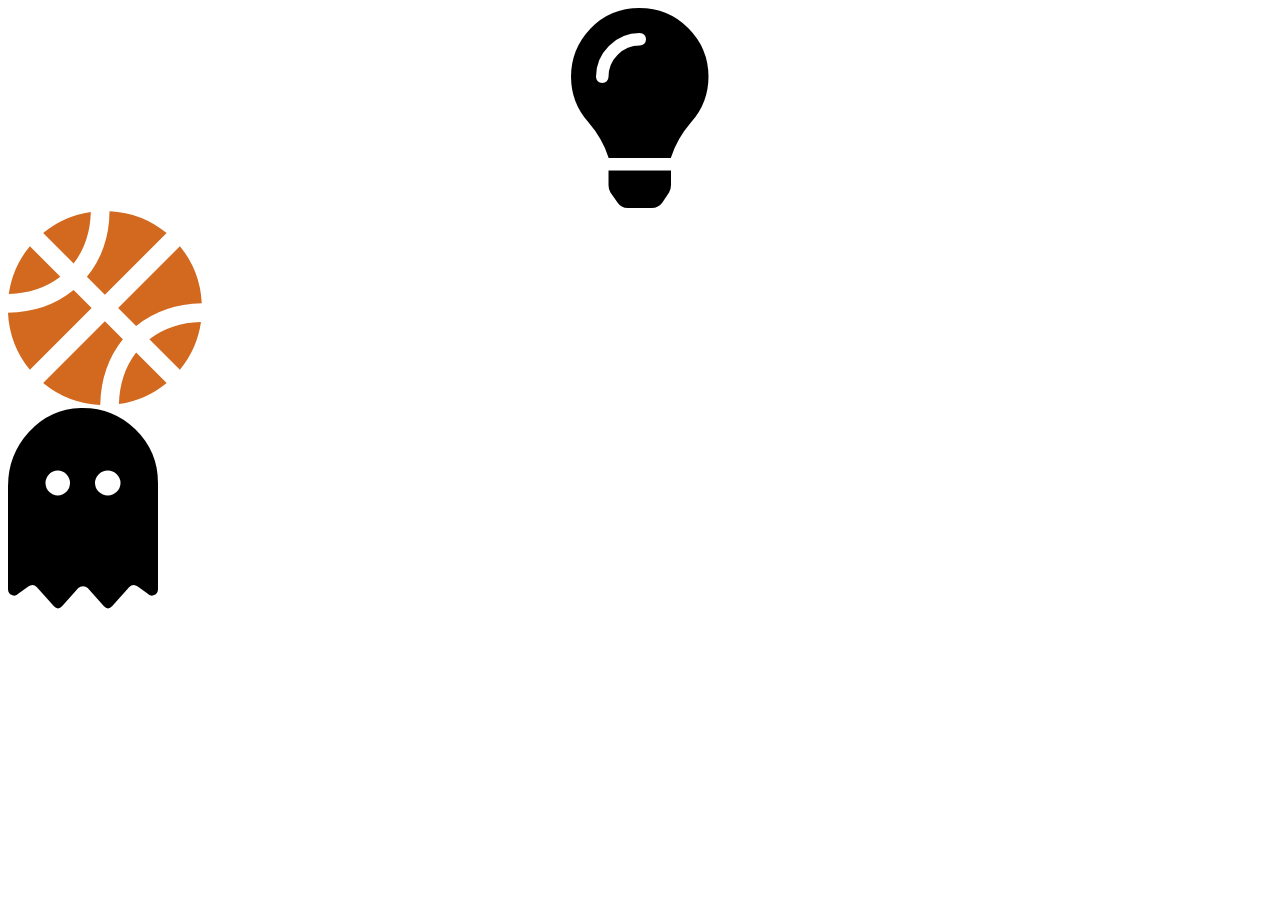
==== commit 2905e8d4: "Ghost és Basketball animációk" ====
--- a/index.html
+++ b/index.html
@@ -14,12 +14,12 @@
             <i class="fas fa-lightbulb"></i>
         </div>
     
+        <div id="basketball">
+            <i class="fas fa-basketball-ball"></i>
+        </div>
+    
         <div id="ghost">
             <i class="fas fa-ghost"></i>
-        </div>
-    
-        <div id="basketball">
-            <i class="fas fa-basketball-ball"></i>
         </div>
     </div>
 </body>
--- a/style.css
+++ b/style.css
@@ -7,9 +7,15 @@
     font-size: 200px;
 }
 
+#lightbulb{
+    display: flex;
+    justify-items: center;
+    justify-content: center;
+}
+
 .fa-lightbulb{
     animation-name: fa-lightbulb;
-    animation-duration: 10s;
+    animation-duration: 20s;
     animation-iteration-count: infinite;
 }
 
@@ -28,3 +34,41 @@
 }
 
 
+.fa-basketball-ball{
+    color: chocolate;
+    animation-name: fa-basketball-ball;
+    animation-duration: 15s;
+    position: relative;
+    animation-iteration-count: infinite;
+}
+
+@keyframes fa-basketball-ball{
+    0%   {left: 0px;}
+    25%  {left: 94%;}
+    50%  {left:0px;}
+    75%  {left:94%;}
+    100% {left:0px;}
+
+    0% {transform: rotate(0deg);}
+    100% {transform: rotate(180deg);}
+}
+
+.fa-ghost{
+    animation-name:  fa-ghost;
+    animation-duration: 5s;
+    position: relative;
+    animation-iteration-count: infinite;
+}
+
+@keyframes fa-ghost{
+    0% { transform: translate(0,  0px); }
+    50%  { transform: translate(0, 100px); }
+    100%   { transform: translate(0, -0px); }
+
+    0%   {left: 0px;}
+    25%  {left: 50%;}
+    50%  {left:0px;}
+    75%  {left:50%;}
+    100% {left:0px;}
+}
+
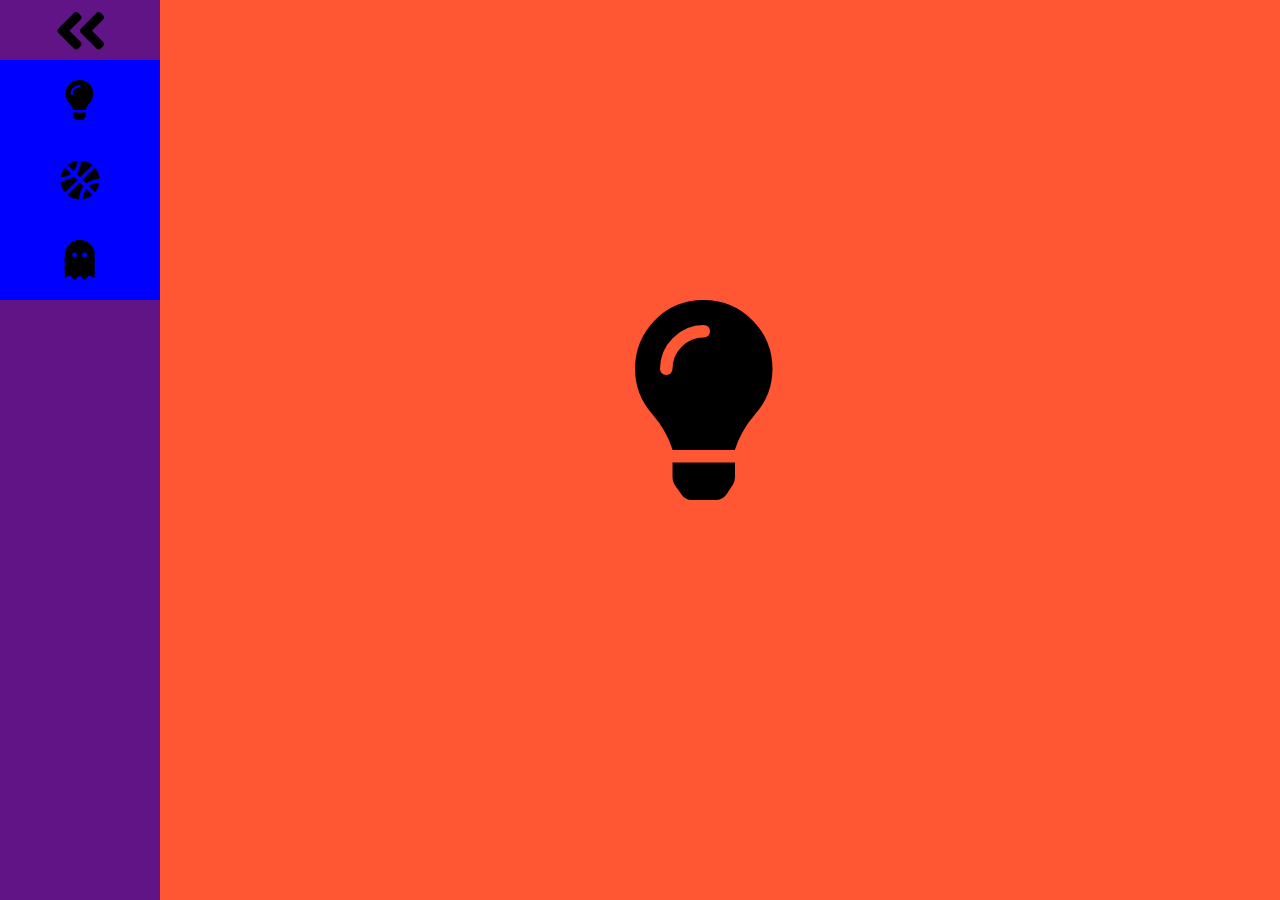
==== commit 9e52df46: "Nav menű alapok elkészítése" ====
--- a/index.html
+++ b/index.html
@@ -6,21 +6,27 @@
     <meta name="viewport" content="width=device-width, initial-scale=1.0">
     <link rel="stylesheet" href="./style.css">
     <link rel="stylesheet" href="./css/all.min.css">
+    <link rel="stylesheet" type="text/css" href="//fonts.googleapis.com/css?family=Open+Sans" />
     <title>Animáció</title>
 </head>
 <body>
+
+    <nav class="nav-meu">
+        <i class="fas fa-angle-double-right arrow"></i>
+        <div class="icons">
+            <i class="fas fa-lightbulb"></i>
+            <i class="fas fa-basketball-ball"></i>
+            <i class="fas fa-ghost"></i>
+        </div>
+        
+    </nav>
+
     <div id="container">
         <div id="lightbulb">
             <i class="fas fa-lightbulb"></i>
         </div>
     
-        <div id="basketball">
-            <i class="fas fa-basketball-ball"></i>
-        </div>
-    
-        <div id="ghost">
-            <i class="fas fa-ghost"></i>
-        </div>
+        
     </div>
 </body>
 </html>--- a/style.css
+++ b/style.css
@@ -1,22 +1,93 @@
+:root{
+    --transition-speed: 600ms;
+}
+
+body{
+    margin: 0;
+    padding: 0;
+    font-family: 'Open sans';
+    background-color: #FF5733;
+}
+
 #container{
     display: flex;
     flex-direction: column;
+    align-items: center;
+    justify-content: center;
+    width: 90%;
+    height: 800px;
+    float: right;
 }
 
-i{
+nav{
+    position: fixed;
+    display: flex;
+    flex-direction: column;
+    align-items: center;
+    width: 5rem;
+    height: 100%;
+    background-color: #601486;
+    transition: width 200ms ease;
+}
+
+.icons{
+    display: flex;
+    flex-direction: column;
+    align-items: center;
+    width: 100%;
+    background-color: blue;
+}
+
+.icons i{
+    font-size: 40px;
+    padding: 20px;
+}
+
+nav:hover{
+    width: 10rem;
+    transition: width 200ms ease;
+}
+
+.icons .fa-lightbulb, .fa-ghost, .fa-basketball-ball{
+    transition: 2s ease;
+}
+.icons .fa-lightbulb:hover{
+    color:#C70039;
+    transition: 2s ease;
+}
+.icons .fa-basketball-ball:hover{
+    color:#C70039;
+    transition: 2s ease;
+}
+.icons .fa-ghost:hover{
+    color:#C70039;
+    transition: 2s ease;
+}
+
+.arrow{
+    font-size: 60px;
+    transform: rotate(0deg);
+    transition: transform var(--transition-speed);
+}
+
+nav:hover .arrow{
+    transform: rotate(-540deg);
+}
+
+
+#container i{
     font-size: 200px;
 }
 
 #lightbulb{
-    display: flex;
-    justify-items: center;
-    justify-content: center;
+    position: relative;
 }
 
-.fa-lightbulb{
+#lightbulb .fa-lightbulb{
     animation-name: fa-lightbulb;
     animation-duration: 20s;
     animation-iteration-count: infinite;
+    transition: 5s;
 }
 
 @keyframes fa-lightbulb{
@@ -33,13 +104,17 @@
         100% {color: blueviolet;}
 }
 
+#lightbulb .fa-lightbulb:hover{
+    font-size: 500px;
+}
 
-.fa-basketball-ball{
+#basketball .fa-basketball-ball{
     color: chocolate;
     animation-name: fa-basketball-ball;
     animation-duration: 15s;
     position: relative;
     animation-iteration-count: infinite;
+    transition: 5s;
 }
 
 @keyframes fa-basketball-ball{
@@ -53,11 +128,16 @@
     100% {transform: rotate(180deg);}
 }
 
-.fa-ghost{
+#basketball .fa-basketball-ball:hover{
+    font-size: 100px;
+}
+
+#ghost .fa-ghost{
     animation-name:  fa-ghost;
     animation-duration: 5s;
     position: relative;
     animation-iteration-count: infinite;
+    transition: 5s;
 }
 
 @keyframes fa-ghost{
@@ -72,3 +152,7 @@
     100% {left:0px;}
 }
 
+#ghost .fa-ghost:hover{
+    color: blueviolet;
+}
+
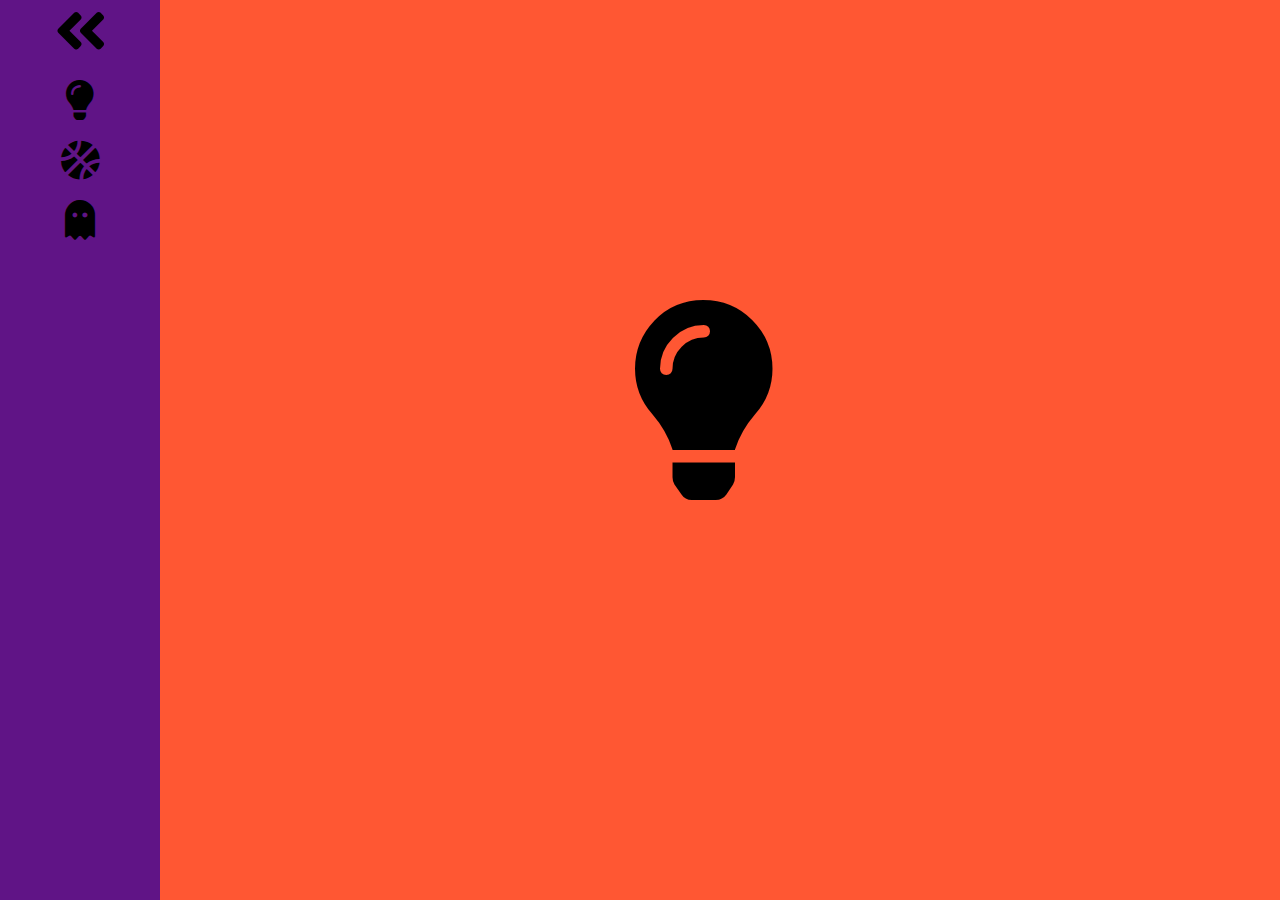
==== commit 4c501915: "Linkek a menűben" ====
--- a/index.html
+++ b/index.html
@@ -14,9 +14,9 @@
     <nav class="nav-meu">
         <i class="fas fa-angle-double-right arrow"></i>
         <div class="icons">
-            <i class="fas fa-lightbulb"></i>
-            <i class="fas fa-basketball-ball"></i>
-            <i class="fas fa-ghost"></i>
+            <a href="./index.html"><i class="fas fa-lightbulb"></i></a>
+            <a href="./basketball.html"><i class="fas fa-basketball-ball"></i></a>
+            <a href="./ghost.html"><i class="fas fa-ghost"></i></a>
         </div>
         
     </nav>
@@ -25,8 +25,6 @@
         <div id="lightbulb">
             <i class="fas fa-lightbulb"></i>
         </div>
-    
-        
     </div>
 </body>
 </html>--- a/style.css
+++ b/style.css
@@ -19,6 +19,10 @@
     float: right;
 }
 
+.felirat{
+    visibility: hidden;
+}
+
 nav{
     position: fixed;
     display: flex;
@@ -35,12 +39,11 @@
     flex-direction: column;
     align-items: center;
     width: 100%;
-    background-color: blue;
 }
 
 .icons i{
     font-size: 40px;
-    padding: 20px;
+    padding-top: 20px;
 }
 
 nav:hover{
@@ -49,6 +52,7 @@
 }
 
 .icons .fa-lightbulb, .fa-ghost, .fa-basketball-ball{
+    color: black;
     transition: 2s ease;
 }
 .icons .fa-lightbulb:hover{
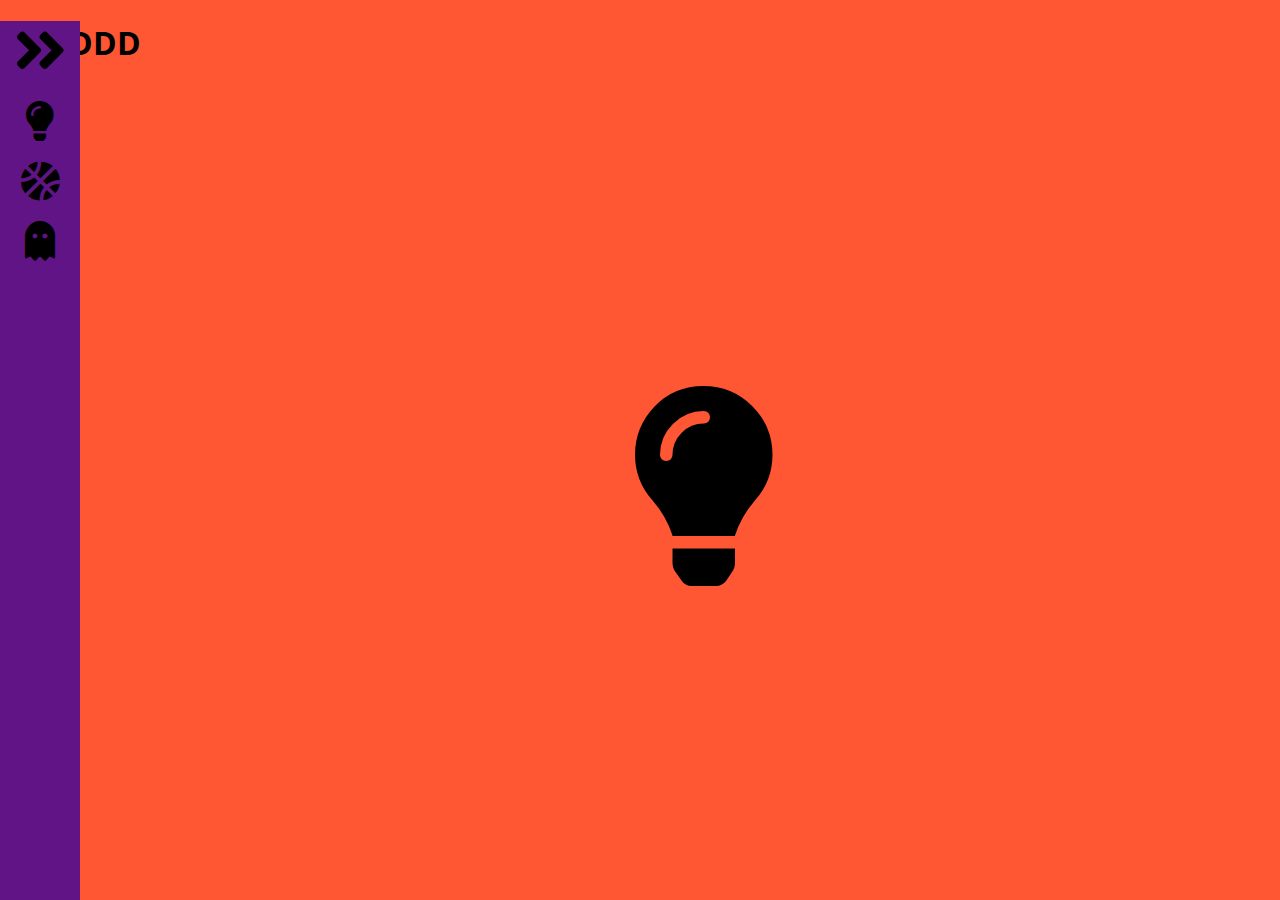
==== commit 002964ea: "XDDD" ====
--- a/index.html
+++ b/index.html
@@ -18,9 +18,10 @@
             <a href="./basketball.html"><i class="fas fa-basketball-ball"></i></a>
             <a href="./ghost.html"><i class="fas fa-ghost"></i></a>
         </div>
-        
     </nav>
 
+
+    <h1>XDDDDD</h1>
     <div id="container">
         <div id="lightbulb">
             <i class="fas fa-lightbulb"></i>
--- a/style.css
+++ b/style.css
@@ -148,15 +148,43 @@
     0% { transform: translate(0,  0px); }
     50%  { transform: translate(0, 100px); }
     100%   { transform: translate(0, -0px); }
-
-    0%   {left: 0px;}
-    25%  {left: 50%;}
-    50%  {left:0px;}
-    75%  {left:50%;}
-    100% {left:0px;}
 }
 
 #ghost .fa-ghost:hover{
     color: blueviolet;
 }
 
+
+@media only screen and (max-width:500px) {
+    nav{
+        width: 100%;
+        height: 4rem;
+        bottom: 0;
+    }
+
+    nav:hover{
+        width: 100%;
+        height: 10rem;
+        transition: height 200ms ease;
+    }
+
+    nav{
+        justify-items: center;
+        flex-direction: column;
+    }
+
+    .icons{
+        flex-direction: row;
+        width: 100%;
+        justify-content: space-evenly;
+    }
+
+    .arrow{
+        transform: rotate(-90deg);
+        transition: transform var(--transition-speed);
+    }
+    
+    nav:hover .arrow{
+        transform: rotate(-270deg);
+    }
+}